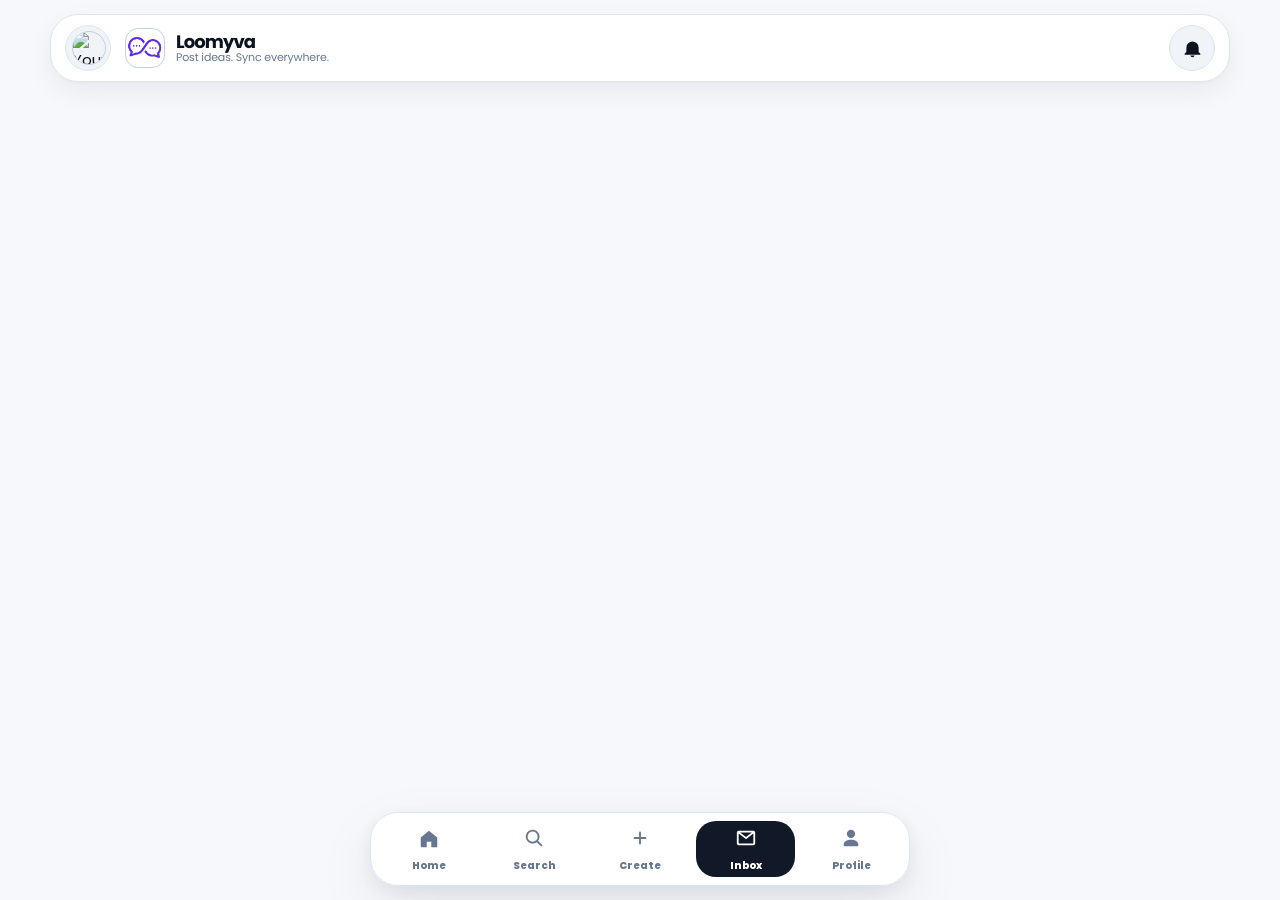
==== chat/index.html @ feaa7f2c "Add files via upload" ====
<!DOCTYPE html>
<html lang="en">
<head>
  <meta charset="UTF-8" />
  <meta name="viewport" content="width=device-width, initial-scale=1.0, viewport-fit=cover" />

  <title>Loomyva Chat</title>
  <!-- Supabase -->
  <script src="https://cdn.jsdelivr.net/npm/@supabase/supabase-js@2"></script>

  <!-- Favicons -->
  <link rel="icon" type="image/png" href="/assets/img/index.png" />
  <link rel="shortcut icon" type="image/png" href="/assets/img/index.png" />
  <link rel="apple-touch-icon" href="/assets/img/index.png" />

  <meta name="theme-color" content="#050816" />
  <meta name="description" content="Loomyva is a premium creator network for posting ideas, discovering builders, messaging people, and growing a social graph." />
  <meta name="application-name" content="Loomyva" />

  <!-- Fonts -->
  <link rel="preconnect" href="https://fonts.googleapis.com" />
  <link rel="preconnect" href="https://fonts.gstatic.com" crossorigin />
  <link
    href="https://fonts.googleapis.com/css2?family=Poppins:wght@400;500;600;700;800;900&display=swap"
    rel="stylesheet"
  />

  <!-- Main CSS -->
  <link rel="stylesheet" href="/assets/css/style.css?v=profile-tabs-bookmarks-20260531" />

  <!-- Load saved theme before page paints -->
  <script>
    (function () {
      const savedTheme = localStorage.getItem("loomyva-theme") || "light";
      document.documentElement.setAttribute("data-theme", savedTheme);
    })();
  </script>
</head>

<body>
  <a class="skip-link" href="#mainContent">Skip to main content</a>
  <div class="bg-orb orb-one"></div>
  <div class="bg-orb orb-two"></div>

  <div class="app-shell">
    <header class="topbar app-topbar">
      <div class="topbar-left">
        <button id="sidebarOpenBtn" class="hamburger-btn" type="button" aria-label="Open menu">
          <img class="topbar-user-avatar" data-user-avatar alt="Your profile" />
          <span></span>
          <span></span>
          <span></span>
        </button>

        <a class="brand compact-brand" href="/" aria-label="Loomyva home">
          <img
            src="/assets/img/index.png"
            alt="Loomyva logo"
            class="brand-logo"
          />

          <div>
            <h1>Loomyva</h1>
            <p><span data-i18n="appSubtitleHome">Post ideas. Sync everywhere.</span></p>
          </div>
        </a>

        <button
          class="topbar-notification-btn"
          type="button"
          data-open-notifications
          aria-label="Open notifications"
        >
          <svg viewBox="0 0 24 24" aria-hidden="true">
            <path d="M12 22a2.5 2.5 0 0 0 2.45-2h-4.9A2.5 2.5 0 0 0 12 22Zm7-6V11a7 7 0 1 0-14 0v5l-2 2v1h18v-1l-2-2Z"></path>
          </svg>

          <span id="notificationsBadge" class="notification-badge hidden">0</span>
        </button>
      </div>
    </header>

    <aside id="appSidebar" class="app-sidebar" aria-hidden="true">
      <div class="sidebar-head">
        <div class="brand sidebar-brand">
          <img
            src="/assets/img/index.png"
            alt="Loomyva logo"
            class="brand-logo"
          />

          <div>
            <h1>Loomyva</h1>
            <p><span data-i18n="creatorMenu">Menu</span></p>
          </div>
        </div>

        <button id="sidebarCloseBtn" class="sidebar-close-btn" type="button" aria-label="Close menu">
          ×
        </button>
      </div>

      <div class="sidebar-auth">
        <form id="emailAuthForm" class="sidebar-email-auth">
          <input
            type="email"
            id="authEmail"
            class="sidebar-auth-input"
            placeholder="Email"
            autocomplete="email"
            required
          />

          <div class="password-field-wrap">
            <input
              type="password"
              id="authPassword"
              class="sidebar-auth-input password-input"
              placeholder="Password"
              autocomplete="current-password"
              required
            />

            <button
              id="togglePasswordBtn"
              class="password-toggle-btn"
              type="button"
              aria-label="Show password"
            >
              <svg viewBox="0 0 24 24" aria-hidden="true">
                <path d="M12 5c5.5 0 9.5 5.1 10.8 6.9a.9.9 0 0 1 0 1.1C21.5 14.9 17.5 20 12 20S2.5 14.9 1.2 13a.9.9 0 0 1 0-1.1C2.5 10.1 6.5 5 12 5Zm0 2C7.9 7 4.7 10.4 3.3 12.5 4.7 14.6 7.9 18 12 18s7.3-3.4 8.7-5.5C19.3 10.4 16.1 7 12 7Zm0 2.2a3.3 3.3 0 1 1 0 6.6 3.3 3.3 0 0 1 0-6.6Zm0 2a1.3 1.3 0 1 0 0 2.6 1.3 1.3 0 0 0 0-2.6Z"></path>
              </svg>
            </button>
          </div>

          <a class="auth-switch-link" href="/create-account/">
            Are you a new user? <strong>Create Account</strong>
          </a>

          <button id="emailLoginBtn" class="btn primary-btn" type="submit">
            Log in
          </button>
        </form>

        <div class="auth-divider">
          <span>or</span>
        </div>

        <button id="googleLoginBtn" class="btn primary-btn" type="button">
          <span data-i18n="loginGoogle">Continue with Google</span>
        </button>

        <div id="userBox" class="sidebar-account-row hidden">
          <img id="userAvatar" class="sidebar-account-avatar" src="" alt="User avatar" />

          <div class="sidebar-account-meta">
            <strong id="userName">User</strong>
            <span id="userEmail">email</span>
          </div>

          <button id="logoutBtn" class="sidebar-logout-btn" type="button" aria-label="Logout">
            <svg viewBox="0 0 24 24" aria-hidden="true">
              <path d="M10 3a1 1 0 0 1 1 1v2a1 1 0 1 1-2 0V5H5v14h4v-1a1 1 0 1 1 2 0v2a1 1 0 0 1-1 1H4a1 1 0 0 1-1-1V4a1 1 0 0 1 1-1h6Zm6.3 5.3a1 1 0 0 1 1.4 0l3 3a1 1 0 0 1 0 1.4l-3 3a1 1 0 1 1-1.4-1.4l1.3-1.3H10a1 1 0 1 1 0-2h7.6l-1.3-1.3a1 1 0 0 1 0-1.4Z"></path>
            </svg>
          </button>
        </div>
      </div>

      <div class="sidebar-theme-box">
        <div class="sidebar-theme-head">
          <span data-i18n="appearance">Appearance</span>
          <small data-i18n="chooseVibe">Choose your vibe</small>
        </div>

        <div class="theme-toggle-group" role="group" aria-label="Choose theme">
          <button id="lightThemeBtn" class="theme-toggle-btn active" type="button" aria-label="Use light mode">
            <svg viewBox="0 0 24 24" aria-hidden="true">
              <path d="M12 18a6 6 0 1 0 0-12 6 6 0 0 0 0 12Zm0 4a1 1 0 0 1-1-1v-1a1 1 0 1 1 2 0v1a1 1 0 0 1-1 1Zm0-18a1 1 0 0 1-1-1V2a1 1 0 1 1 2 0v1a1 1 0 0 1-1 1Zm10 8a1 1 0 0 1-1 1h-1a1 1 0 1 1 0-2h1a1 1 0 0 1 1 1ZM4 12a1 1 0 0 1-1 1H2a1 1 0 1 1 0-2h1a1 1 0 0 1 1 1Zm14.95 6.95a1 1 0 0 1-1.41 0l-.71-.71a1 1 0 0 1 1.41-1.41l.71.71a1 1 0 0 1 0 1.41ZM7.17 7.17a1 1 0 0 1-1.41 0l-.71-.71A1 1 0 0 1 6.46 5.05l.71.71a1 1 0 0 1 0 1.41Zm11.78-2.12a1 1 0 0 1 0 1.41l-.71.71a1 1 0 1 1-1.41-1.41l.71-.71a1 1 0 0 1 1.41 0ZM7.17 16.83a1 1 0 0 1 0 1.41l-.71.71a1 1 0 0 1-1.41-1.41l.71-.71a1 1 0 0 1 1.41 0Z"></path>
            </svg>
            <span data-i18n="light">Light</span>
          </button>

          <button id="darkThemeBtn" class="theme-toggle-btn" type="button" aria-label="Use dark mode">
            <svg viewBox="0 0 24 24" aria-hidden="true">
              <path d="M21 14.7A8.7 8.7 0 0 1 9.3 3a1 1 0 0 0-1.18-1.45A10.7 10.7 0 1 0 22.45 15.88 1 1 0 0 0 21 14.7Z"></path>
            </svg>
            <span data-i18n="dark">Dark</span>
          </button>
        </div>
      </div>

      <div class="sidebar-language-box">
        <div class="sidebar-theme-head">
          <span data-i18n="language">Language</span>
          <small data-i18n="chooseLanguage">Choose app language</small>
        </div>

        <div class="theme-toggle-group language-toggle-group" role="group" aria-label="Choose language">
          <button class="theme-toggle-btn language-toggle-btn" type="button" data-language-option="en">
            <span>EN</span>
            <span data-i18n="english">English</span>
          </button>

          <button class="theme-toggle-btn language-toggle-btn" type="button" data-language-option="el">
            <span>EL</span>
            <span data-i18n="greek">Ελληνικά</span>
          </button>
        </div>
      </div>

      <nav class="sidebar-links">
        <a href="/" data-i18n="navHome">Home</a>
        <a href="/search/" data-i18n="navSearch">Search</a>
        <a href="/profile/" data-i18n="navProfile">Profile</a>
        <a href="/messages/" data-i18n="messages">Messages</a>

        <button class="sidebar-notifications-link" type="button" data-open-notifications>
          <span data-i18n="notifications">Notifications</span>
          <span id="sidebarNotificationsBadge" class="sidebar-notification-badge hidden">0</span>
        </button>

        <button id="sidebarComposeBtn" type="button" data-i18n="createThread">
          Create thread
        </button>

        <div class="sidebar-legal-links" aria-label="Legal links">
          <a class="sidebar-legal-link" href="/terms/" data-i18n="terms">Terms</a>
          <a class="sidebar-legal-link" href="/privacy/" data-i18n="privacy">Privacy</a>
        </div>
      </nav>
    </aside>

    <div id="sidebarBackdrop" class="sidebar-backdrop"></div>

    <main id="mainContent" class="chat-page-main">
      <section id="chatSignInCard" class="glass-card chat-signin-card hidden">
        <h2 data-i18n="chatSignInTitle">Sign in to chat</h2>
        <p data-i18n="chatSignInText">Sign in to use real-time chat.</p>
        <button class="btn primary-btn" type="button" data-open-chat-login data-i18n="signIn">Sign in</button>
      </section>

      <p id="chatStatus" class="status-msg hidden"></p>

      <section id="chatApp" class="chat-app-shell chat-direct-shell hidden">
        <section class="chat-window glass-card chat-focus-window chat-direct-window">
          <header id="chatActiveHeader" class="chat-active-header chat-direct-header"></header>
          <div id="chatMessages" class="chat-messages chat-direct-messages"></div>
          <form id="chatMessageForm" class="chat-message-form chat-direct-form">
            <input id="chatMessageInput" type="text" placeholder="Write a message..." data-i18n-placeholder="chatMessagePlaceholder" maxlength="1000" autocomplete="off" />
            <button class="btn primary-btn" type="submit" data-i18n="send">Send</button>
          </form>
        </section>
      </section>
    </main>
  </div>

  <!-- Messages page globals -->
  <script>
    var threads = [];
    var profiles = [];
  </script>

  <!-- App Scripts -->
  <script src="/assets/js/config.js?v=polish-20260531"></script>
  <script src="/assets/js/language.js?v=polish-20260531"></script>
  <script src="/assets/js/ui.js?v=session-sidebar-fix-20260531"></script>
  <script src="/assets/js/auth.js?v=session-sidebar-fix-20260531"></script>
  <script src="/assets/js/notifications.js?v=polish-20260531"></script>
  <script src="/assets/js/chat.js?v=polish-20260531"></script>
  <script>
    async function bootMessagesPage() {
      if (typeof mountSharedUI === "function") {
        mountSharedUI({ includeModal: false });
      }

      if (typeof setBottomNavActive === "function") {
        setBottomNavActive("inbox");
      }

      if (typeof setupAuthButtons === "function") {
        setupAuthButtons();
      }

      if (typeof bootChat === "function") {
        await bootChat();
      }

      if (typeof initNotificationsSystem === "function") {
        await initNotificationsSystem();
      }
    }

    bootMessagesPage();
  </script>

  <!-- iOS Safari/PWA cleanup: remove old service worker registrations -->
  <script>
    (function () {
      if ("serviceWorker" in navigator) {
        window.addEventListener("load", function () {
          navigator.serviceWorker.getRegistrations()
            .then(function (registrations) {
              return Promise.all(registrations.map(function (registration) {
                return registration.unregister();
              }));
            })
            .then(function () {
              if (window.caches && caches.keys) {
                return caches.keys().then(function (keys) {
                  return Promise.all(keys.map(function (key) { return caches.delete(key); }));
                });
              }
            })
            .catch(function () {});
        });
      }
    })();
  </script>
</body>
</html>
---- assets/css/style.css ----
/*
  Loomyva — Premium Design System v2.0
  Single consolidated stylesheet. No competing override blocks.
  All original classes/IDs preserved. Supabase logic untouched.
  Author: Polish Pass 2026-05-31
*/

/* =========================================================
   01. Design Tokens — single source of truth
   ========================================================= */
:root {
  color-scheme: light;

  /* Palette */
  --bg:            #f6f8fc;
  --bg-soft:       #ffffff;
  --bg-elevated:   rgba(255,255,255,0.96);
  --surface:       #ffffff;
  --surface-solid: #ffffff;
  --surface-muted: #f0f4f9;
  --surface-hover: #e8eef8;
  --surface-active:#dce8f6;
  --text:          #0b1220;
  --text-soft:     #253044;
  --muted:         #66778f;
  --muted-2:       #96a5b8;
  --line:          #dce4ef;
  --line-strong:   #c4cfde;

  /* Brand */
  --brand:         #111827;
  --brand-2:       #2563eb;
  --accent:        #2563eb;
  --good:          #16a34a;
  --danger:        #dc2626;
  --warning:       #d97706;

  /* Shadows */
  --shadow-sm: 0 1px 3px rgba(15,23,42,.04), 0 10px 28px rgba(15,23,42,.06);
  --shadow-md: 0 6px 20px rgba(15,23,42,.07), 0 22px 60px rgba(15,23,42,.08);
  --shadow-lg: 0 20px 56px rgba(15,23,42,.16);

  /* Radii */
  --radius-xs:   8px;
  --radius-sm:   12px;
  --radius-md:   16px;
  --radius-lg:   22px;
  --radius-xl:   30px;
  --radius-pill: 999px;

  /* Spacing */
  --space-1:  4px;
  --space-2:  8px;
  --space-3: 12px;
  --space-4: 18px;
  --space-5: 24px;
  --space-6: 32px;
  --space-8: 40px;

  /* Layout */
  --topbar-h:      68px;
  --bottom-nav-h:  74px;
  --content-w:    1180px;
  --feed-w:        680px;
  --page-gap:      26px;
  --card-pad:      24px;

  /* Motion */
  --fast: 150ms ease;
  --med:  240ms ease;

  /* Font */
  --font: Poppins, ui-sans-serif, system-ui, -apple-system, BlinkMacSystemFont, 'Segoe UI', sans-serif;
}

/* Dark theme */
html[data-theme="dark"],
body.dark-theme,
body.theme-dark {
  color-scheme: dark;
  --bg:            #070a14;
  --bg-soft:       #0c1120;
  --bg-elevated:   rgba(14,22,38,0.97);
  --surface:       #0e1626;
  --surface-solid: #111c32;
  --surface-muted: #141f34;
  --surface-hover: #192640;
  --surface-active:#1e2e4e;
  --text:          #f4f8ff;
  --text-soft:     #dce8f8;
  --muted:         #96aac4;
  --muted-2:       #6a7e96;
  --line:          rgba(220,232,255,.11);
  --line-strong:   rgba(220,232,255,.20);
  --brand:         #f4f8ff;
  --brand-2:       #60a5fa;
  --accent:        #93c5fd;
  --shadow-sm: 0 1px 0 rgba(255,255,255,.02) inset, 0 14px 36px rgba(0,0,0,.24);
  --shadow-md: 0 1px 0 rgba(255,255,255,.03) inset, 0 28px 72px rgba(0,0,0,.36);
  --shadow-lg: 0 1px 0 rgba(255,255,255,.04) inset, 0 44px 110px rgba(0,0,0,.52);
}

/* =========================================================
   02. Reset + base
   ========================================================= */
*, *::before, *::after { box-sizing: border-box; }
html { width: 100%; min-height: 100%; scroll-behavior: smooth; overflow-x: hidden; background: var(--bg); }
body {
  width: 100%; min-height: 100vh; margin: 0; overflow-x: hidden;
  font-family: var(--font); font-size: 15px; line-height: 1.55;
  color: var(--text); background: var(--bg);
  -webkit-font-smoothing: antialiased; text-rendering: geometricPrecision;
  letter-spacing: -.01em;
}
body::before {
  content: ''; position: fixed; inset: 0; z-index: -2; pointer-events: none;
  background: linear-gradient(180deg, var(--bg) 0%, var(--bg) 55%, var(--surface-muted) 100%);
}
a { color: inherit; text-decoration: none; }
button, input, textarea, select { font: inherit; color: inherit; }
button { border: 0; background: none; cursor: pointer; }
button:disabled { cursor: not-allowed; opacity: .55; }
img, svg, video { max-width: 100%; display: block; }
svg { fill: currentColor; }
p, h1, h2, h3, h4 { margin: 0; }
ul, ol { margin: 0; padding: 0; }
.hidden, [hidden] { display: none !important; }
.body-locked, .modal-open { overflow: hidden; }
::selection { background: rgba(37,99,235,.15); color: var(--text); }
:focus-visible { outline: 3px solid rgba(37,99,235,.35); outline-offset: 3px; }

.skip-link {
  position: fixed; top: 10px; left: 10px; z-index: 10000;
  transform: translateY(-140%); padding: 10px 16px; border-radius: var(--radius-pill);
  background: var(--text); color: var(--bg-soft); font-weight: 700;
}
.skip-link:focus { transform: translateY(0); }

/* =========================================================
   03. Layout shells
   ========================================================= */
.app-shell {
  width: 100%;
  max-width: 1320px;
  margin: 0 auto;
  padding: 0 clamp(16px, 2.8vw, 36px) calc(var(--bottom-nav-h) + 40px);
}

/* All page grids */
.main-grid,
.search-page-grid,
.messages-page-grid,
.profile-exact-page,
.notifications-page-main,
.chat-page-main,
.legal-page-shell,
.app-legal-page-shell {
  width: min(100%, var(--content-w));
  margin-inline: auto;
  padding-top: calc(var(--topbar-h) + 32px);
}

/* Home: two-column feed + rail layout */
.home-product-grid {
  width: min(100%, 1120px);
  margin-inline: auto;
  display: grid;
  grid-template-columns: minmax(0, var(--feed-w)) minmax(260px, 320px);
  grid-template-areas: "command rail" "feed rail";
  gap: var(--page-gap);
  align-items: start;
}
.home-command-card { grid-area: command; }
.home-rail-panel   { grid-area: rail; position: sticky; top: calc(var(--topbar-h) + 32px); }
.home-feed-panel   { grid-area: feed; }

.left-panel { display: grid; gap: 18px; }
.feed-panel { padding: var(--card-pad); display: grid; gap: 20px; }

/* Profile */
.profile-exact-page { width: min(100%, 860px); display: grid; gap: var(--page-gap); }

/* =========================================================
   04. Glass surface / card base
   ========================================================= */
.glass-card,
.feed-panel,
.public-profile-card,
.profile-cover-card,
.profile-editor-card,
.profile-posts-surface,
.search-page-card,
.user-search-card,
.latest-chats-panel,
.chat-sidebar,
.chat-window,
.notifications-page-card,
.legal-page-card,
.auth-page-card,
.page-hero,
.search-page-hero,
.messages-page-hero,
.notifications-page-hero {
  background: var(--surface);
  border: 1px solid var(--line);
  border-radius: var(--radius-xl);
  box-shadow: var(--shadow-sm);
}
.glass-card { padding: var(--card-pad); }

/* =========================================================
   05. Typography + utilities
   ========================================================= */
.eyebrow {
  display: inline-flex; align-items: center; gap: 7px; width: max-content;
  color: var(--brand-2); font-size: 11px; font-weight: 800; letter-spacing: .10em;
  text-transform: uppercase;
}
.eyebrow::before {
  content: ''; width: 6px; height: 6px; border-radius: 50%;
  background: currentColor; box-shadow: 0 0 0 3px rgba(37,99,235,.12);
}
h1 { font-size: clamp(28px, 5vw, 52px); line-height: 1.03; letter-spacing: -.05em; }
h2 { font-size: clamp(22px, 3.5vw, 34px); line-height: 1.1; letter-spacing: -.04em; }
h3 { font-size: clamp(18px, 2.5vw, 24px); line-height: 1.2; letter-spacing: -.02em; }
.muted, .status-msg, .empty-state { color: var(--muted); }
.status-msg {
  padding: 12px 16px; border: 1px solid var(--line); border-radius: var(--radius-md);
  background: var(--surface-solid); font-weight: 700; box-shadow: var(--shadow-sm);
}
.status-msg.error, .error { color: var(--danger); }
.loading, .chat-loading,
.followers-modal-state, .following-modal-state, .profile-user-modal-state {
  color: var(--muted); font-weight: 700; padding: var(--space-5); text-align: center;
}
.empty-state,
.chat-empty-state, .chat-empty-mini, .latest-chat-empty,
.notifications-empty, .followers-modal-empty, .following-modal-empty,
.profile-user-modal-empty, .blocked-users-empty {
  display: grid; place-items: center; text-align: center;
  min-height: 100px; padding: var(--space-5);
  color: var(--muted); background: var(--surface-muted);
  border: 1px dashed var(--line-strong); border-radius: var(--radius-md); font-weight: 700;
}
.chat-empty-mini { min-height: 64px; padding: var(--space-3); font-size: 13px; }

/* =========================================================
   06. Buttons, forms, inputs
   ========================================================= */
/* Base button style shared across interactive elements */
.btn, .pill, .mini-action, .social-action-btn, .theme-toggle-btn,
.sidebar-links a, .sidebar-links button,
.profile-exact-tabs button,
.user-search-follow, .followers-follow-btn, .following-unfollow-btn,
.blocked-user-unblock-btn, .moderation-menu-action, .profile-options-action {
  min-height: 40px;
  display: inline-flex; align-items: center; justify-content: center; gap: 8px;
  border-radius: var(--radius-pill); border: 1px solid var(--line); padding: 9px 16px;
  font-weight: 800; font-size: 13px; letter-spacing: -.01em;
  transition: transform var(--fast), background var(--fast),
              border-color var(--fast), box-shadow var(--fast), color var(--fast);
  cursor: pointer;
}
.btn:hover, .pill:hover, .mini-action:hover, .social-action-btn:hover,
.theme-toggle-btn:hover, .sidebar-links a:hover, .sidebar-links button:hover,
.profile-exact-tabs button:hover, .user-search-follow:hover {
  transform: translateY(-1px);
  background: var(--surface-hover);
  border-color: var(--line-strong);
}

/* Primary */
.primary-btn, .btn.primary-btn {
  background: var(--brand); color: var(--bg-soft); border-color: var(--brand);
  box-shadow: 0 8px 22px rgba(11,18,32,.18);
}
.primary-btn:hover { background: var(--text); box-shadow: var(--shadow-sm); transform: translateY(-1px); }
html[data-theme="dark"] .primary-btn,
html[data-theme="dark"] .btn.primary-btn { box-shadow: none; }

/* Ghost / pill / action */
.ghost-btn, .pill, .mini-action, .social-action-btn {
  background: var(--surface-solid); color: var(--text-soft);
}

/* Active pill */
.pill.active, .theme-toggle-btn.active,
.profile-exact-tabs button.active,
.chat-conversation-btn.active, .latest-chat-card.active {
  background: var(--brand); color: var(--bg-soft); border-color: var(--brand);
}

/* Danger */
.danger-btn, .delete-action, .profile-delete-btn {
  color: #fff; background: var(--danger); border-color: transparent;
}

/* Inputs */
.input-field, .bio-field, .sidebar-auth-input, .modal-textarea,
.comment-textarea, .search-chat-input, .chat-search-box input,
#chatMessageInput, .moderation-reason-input {
  width: 100%; min-width: 0;
  border: 1px solid var(--line-strong); border-radius: var(--radius-md);
  background: var(--surface-muted); color: var(--text);
  padding: 13px 16px; outline: 0; min-height: 50px;
  transition: border-color var(--fast), box-shadow var(--fast);
}
.input-field:focus, .bio-field:focus, .sidebar-auth-input:focus,
.modal-textarea:focus, .comment-textarea:focus, .search-chat-input:focus,
.chat-search-box input:focus, #chatMessageInput:focus,
.moderation-reason-input:focus {
  border-color: var(--brand-2); box-shadow: 0 0 0 3px rgba(37,99,235,.12);
}
.bio-field { min-height: 96px; resize: vertical; }
.comment-textarea { min-height: 72px; resize: vertical; }
.modal-textarea { min-height: 88px; resize: vertical; }
.password-field-wrap { position: relative; }
.password-input { padding-right: 48px; }
.password-toggle-btn {
  position: absolute; right: 10px; top: 50%; transform: translateY(-50%);
  width: 34px; height: 34px; border-radius: 50%; color: var(--muted);
}
.password-toggle-btn svg { width: 18px; height: 18px; }
.label-small { font-size: 12px; font-weight: 700; color: var(--muted); margin-bottom: 6px; }
.field-group { display: grid; gap: 6px; }

/* =========================================================
   07. Top bar
   ========================================================= */
.topbar, .app-topbar {
  position: fixed;
  top: 14px;
  left: 50%;
  transform: translateX(-50%);
  width: min(calc(100% - 32px), var(--content-w));
  min-height: var(--topbar-h);
  z-index: 50;
  padding: 10px 14px;
  border-radius: 28px;
  background: color-mix(in srgb, var(--surface) 94%, transparent);
  border: 1px solid var(--line);
  box-shadow: var(--shadow-sm);
  backdrop-filter: blur(20px);
  -webkit-backdrop-filter: blur(20px);
}
.topbar-left {
  width: 100%; display: flex; align-items: center;
  justify-content: space-between; gap: 14px;
}
.topbar-nav { display: none !important; } /* Nav lives in bottom bar or sidebar */
.brand, .compact-brand {
  display: inline-flex; align-items: center; gap: 11px;
  flex: 1; min-width: 0;
}
.brand h1 { font-size: 18px; letter-spacing: -.05em; line-height: 1.1; }
.brand p  { font-size: 11px; color: var(--muted); line-height: 1; }
.brand-logo {
  width: 40px; height: 40px; border-radius: 13px; flex: 0 0 auto;
  border: 1px solid var(--line-strong);
}
.hamburger-btn, .topbar-notification-btn {
  flex: 0 0 46px; width: 46px; height: 46px;
  border-radius: 50%; border: 1px solid var(--line);
  background: var(--surface-muted); color: var(--text);
  display: grid; place-items: center;
}
.hamburger-btn span { display: none; } /* Hide hamburger lines — avatar shown instead */
.topbar-user-avatar {
  width: 34px; height: 34px; border-radius: 50%; display: block;
  border: 1.5px solid var(--line-strong); object-fit: cover; background: var(--surface-muted);
}
.topbar-notification-btn svg { width: 21px; height: 21px; }
.notification-badge, .sidebar-notification-badge, .bottom-nav-badge {
  min-width: 18px; height: 18px; padding: 0 5px; border-radius: var(--radius-pill);
  background: var(--danger); color: #fff;
  font-size: 10px; font-weight: 900; line-height: 18px; text-align: center;
  position: absolute;
}

/* =========================================================
   08. Bottom navigation
   ========================================================= */
.bottom-nav {
  position: fixed;
  left: 50%;
  bottom: calc(14px + env(safe-area-inset-bottom));
  transform: translateX(-50%);
  width: min(540px, calc(100vw - 28px));
  min-height: var(--bottom-nav-h);
  padding: 8px;
  display: grid;
  grid-template-columns: repeat(5, 1fr);
  gap: 6px;
  border-radius: 28px;
  background: color-mix(in srgb, var(--surface) 95%, transparent);
  border: 1px solid var(--line);
  box-shadow: var(--shadow-md);
  backdrop-filter: blur(20px);
  -webkit-backdrop-filter: blur(20px);
  z-index: 60;
}
.bottom-nav-btn {
  position: relative;
  height: 56px; border-radius: 20px;
  display: grid; place-items: center; gap: 2px;
  color: var(--muted);
  background: transparent; border: 0;
  transition: background var(--fast), color var(--fast), transform var(--fast);
}
.bottom-nav-btn svg { width: 22px; height: 22px; }
.bottom-nav-btn .bottom-nav-label,
.bottom-nav-btn > span:not(.bottom-nav-badge) {
  font-size: 10px; font-weight: 800; line-height: 1;
}
.bottom-nav-btn.active { background: var(--brand); color: var(--bg-soft); }
.bottom-nav-btn:hover:not(.active) { background: var(--surface-hover); color: var(--text); transform: translateY(-1px); }
.bottom-nav-badge { position: absolute; top: 6px; right: 12px; }

/* =========================================================
   09. Sidebar drawer
   ========================================================= */
.app-sidebar {
  position: fixed; inset-block: 0; left: 0; z-index: 200;
  width: min(400px, calc(100vw - 24px));
  padding: 22px 18px;
  display: grid; grid-template-rows: auto auto auto auto auto 1fr; gap: 18px;
  background: var(--surface); border-right: 1px solid var(--line);
  box-shadow: var(--shadow-lg);
  overflow-y: auto; overscroll-behavior: contain;
  transform: translateX(-110%);
  transition: transform var(--med);
  border-radius: 0 28px 28px 0;
}
.app-sidebar.open,
.app-sidebar.active { transform: translateX(0); }
html[dir="rtl"] .app-sidebar { left: auto; right: 0; transform: translateX(110%); border-radius: 28px 0 0 28px; }
html[dir="rtl"] .app-sidebar.open,
.app-sidebar.active { transform: translateX(0); }
.sidebar-backdrop {
  position: fixed; inset: 0; z-index: 190;
  background: rgba(11,18,32,.52); backdrop-filter: blur(8px);
  display: none;
}
.sidebar-backdrop.active { display: block; }
.sidebar-head {
  display: flex; align-items: center; justify-content: space-between; gap: 14px;
}
.sidebar-close-btn {
  width: 40px; height: 40px; border-radius: 50%; font-size: 22px;
  color: var(--muted); background: var(--surface-muted); border: 1px solid var(--line);
  display: grid; place-items: center;
}
.sidebar-brand { flex: 1; gap: 10px; }
.sidebar-auth { display: grid; gap: 12px; }
.sidebar-email-auth { display: grid; gap: 10px; }
.auth-divider { display: flex; align-items: center; gap: 10px; color: var(--muted); font-size: 12px; }
.auth-divider::before, .auth-divider::after { content: ''; flex: 1; height: 1px; background: var(--line); }
.auth-switch-link { font-size: 13px; color: var(--muted); }
.auth-switch-link strong { color: var(--text); }
.sidebar-account-row {
  display: flex; align-items: center; gap: 12px;
  padding: 14px; border-radius: var(--radius-lg);
  background: var(--surface-muted); border: 1px solid var(--line);
}
.sidebar-account-avatar { width: 44px; height: 44px; border-radius: 50%; object-fit: cover; flex: 0 0 auto; }
.sidebar-account-meta { min-width: 0; flex: 1; }
.sidebar-account-meta strong { display: block; overflow: hidden; text-overflow: ellipsis; white-space: nowrap; }
.sidebar-account-meta span { color: var(--muted); font-size: 12px; overflow: hidden; text-overflow: ellipsis; white-space: nowrap; display: block; }
.sidebar-logout-btn { width: 38px; height: 38px; border-radius: 50%; background: var(--surface-hover); color: var(--muted); border: 1px solid var(--line); display: grid; place-items: center; }
.sidebar-logout-btn svg { width: 18px; height: 18px; }
.sidebar-theme-box, .sidebar-language-box { display: grid; gap: 10px; }
.sidebar-theme-head { display: grid; gap: 2px; }
.sidebar-theme-head span { font-weight: 800; }
.sidebar-theme-head small { color: var(--muted); font-size: 12px; }
.theme-toggle-group, .language-toggle-group { display: flex; gap: 6px; }
.theme-toggle-btn { flex: 1; min-height: 40px; padding: 8px 10px; font-size: 12px; border-radius: var(--radius-md); }
.sidebar-links { display: grid; gap: 6px; }
.sidebar-links a, .sidebar-links button {
  justify-content: flex-start; background: var(--surface-muted);
  border-radius: var(--radius-md); min-height: 44px; padding: 10px 14px;
}
.sidebar-notifications-link { position: relative; }
.sidebar-notification-badge { position: static; display: inline-flex; align-items: center; justify-content: center; min-width: 20px; height: 20px; padding: 0 5px; border-radius: var(--radius-pill); background: var(--danger); color: #fff; font-size: 11px; font-weight: 900; }
.sidebar-legal-links { display: flex; gap: 12px; padding-top: 6px; }
.sidebar-legal-link { color: var(--muted); font-size: 12px; font-weight: 700; }
.sidebar-legal-link:hover { color: var(--text); }

/* =========================================================
   10. Home / Feed
   ========================================================= */
.home-command-card {
  padding: clamp(22px, 4vw, 36px);
  display: grid; gap: 20px;
}
.home-command-copy { display: grid; gap: 10px; }
.home-command-copy h1 { font-size: clamp(32px, 5.5vw, 58px); line-height: .97; letter-spacing: -.07em; }
.home-command-copy p { font-size: 15.5px; line-height: 1.75; color: var(--muted); }
.home-command-stats {
  display: grid; grid-template-columns: repeat(3, minmax(0, 1fr)); gap: 12px;
  padding: 14px; border: 1px solid var(--line); border-radius: var(--radius-lg);
  background: var(--surface-muted);
}
.home-command-stats div {
  padding: 14px 10px; border-radius: var(--radius-md);
  background: var(--surface-solid); border: 1px solid var(--line);
  display: grid; gap: 2px; text-align: center;
}
.home-command-stats strong { font-size: clamp(20px, 3.5vw, 30px); letter-spacing: -.04em; line-height: 1; }
.home-command-stats span { color: var(--muted-2); font-size: 11px; font-weight: 700; }

.intro-card, .stats-card, .roadmap-card { display: grid; gap: 12px; }
.intro-card h2 { max-width: 12ch; }
.intro-card p { color: var(--muted); }

.feed-top {
  display: flex; justify-content: space-between; align-items: flex-start; gap: 14px;
  flex-wrap: wrap; padding: 0 2px 4px;
}
.feed-top h2 { font-size: clamp(22px, 3.5vw, 28px); letter-spacing: -.04em; }
.filter-pills {
  display: flex; gap: 6px; overflow-x: auto; padding: 6px;
  background: var(--surface-muted); border: 1px solid var(--line); border-radius: var(--radius-pill);
  scrollbar-width: none; flex-shrink: 0;
}
.filter-pills::-webkit-scrollbar { display: none; }
.filter-pills .pill {
  flex: 0 0 auto; min-height: 36px; padding: 0 16px;
  border: 0; background: transparent; color: var(--muted);
}
.filter-pills .pill.active {
  background: var(--surface); color: var(--text);
  border: 1px solid var(--line); box-shadow: var(--shadow-sm);
}
.threads-list { display: grid; gap: 18px; min-width: 0; }

/* =========================================================
   11. Thread cards (posts)
   ========================================================= */
.thread-card,
.comment-card,
.comment-original-thread,
.profile-user-modal-post-card {
  padding: clamp(18px, 3vw, 26px);
  border: 1px solid var(--line);
  border-radius: var(--radius-xl);
  background: var(--surface-solid);
  box-shadow: none;
  min-width: 0;
  display: grid;
  gap: 16px;
  transition: transform var(--fast), border-color var(--fast), box-shadow var(--fast);
}
.thread-card:hover { transform: translateY(-1px); border-color: var(--line-strong); box-shadow: var(--shadow-sm); }

/* Thread top: avatar + name + follow button */
.thread-top {
  display: flex; align-items: center; justify-content: space-between; gap: 14px;
}
.thread-user {
  min-width: 0; flex: 1 1 auto;
  display: inline-flex; align-items: center; gap: 13px; text-align: left;
}
.thread-user img {
  width: 48px; height: 48px; border-radius: 50%; flex: 0 0 auto;
  object-fit: cover; background: var(--surface-muted); border: 1.5px solid var(--line);
}
.thread-user > div { min-width: 0; max-width: min(480px, 64vw); }
.thread-user strong {
  display: block; font-size: 15px; line-height: 1.25; color: var(--text);
  white-space: nowrap; overflow: hidden; text-overflow: ellipsis;
}
.thread-user span {
  display: block; font-size: 12px; color: var(--muted); line-height: 1.3;
  white-space: nowrap; overflow: hidden; text-overflow: ellipsis;
}

/* Content */
.thread-content, .profile-user-modal-post-text {
  font-size: 15.5px; line-height: 1.78; color: var(--text-soft);
  white-space: pre-wrap; overflow-wrap: anywhere;
  margin: 0;
}
.thread-image-wrap, .profile-thread-image-wrap, .profile-user-modal-post-image-wrap {
  border-radius: var(--radius-lg); overflow: hidden;
  border: 1px solid var(--line); background: var(--surface-muted);
}
.thread-image, .profile-thread-image { width: 100%; max-height: 580px; object-fit: cover; display: block; }

/* Actions row: like + comment + follow + delete */
.thread-actions, .profile-thread-actions {
  display: flex; align-items: center; justify-content: space-between; gap: 14px;
  padding-top: 16px; border-top: 1px solid var(--line);
  flex-wrap: wrap;
}
.social-actions {
  display: flex; align-items: center; gap: 10px;
  flex: 1 1 auto; min-width: 0; flex-wrap: wrap;
}
.thread-secondary-actions {
  display: flex; align-items: center; justify-content: flex-end; gap: 10px; flex: 0 0 auto;
}

/* Social action buttons (like, comment) — large, impossible to miss */
.social-action-btn,
.like-action,
.reply-action {
  display: inline-flex !important; align-items: center !important; justify-content: center !important;
  gap: 7px !important; min-height: 44px !important; min-width: 44px !important;
  padding: 0 16px !important; border-radius: var(--radius-pill) !important;
  border: 1px solid var(--line-strong) !important;
  background: var(--surface-muted) !important; color: var(--text-soft) !important;
  font-weight: 800 !important; font-size: 13px !important;
  opacity: 1 !important; visibility: visible !important;
  transition: transform var(--fast), background var(--fast), color var(--fast), border-color var(--fast) !important;
}
.social-action-btn:hover,
.like-action:hover,
.reply-action:hover {
  background: var(--surface-hover) !important; color: var(--text) !important;
  border-color: var(--line-strong) !important; transform: translateY(-1px) !important;
}
.social-action-btn svg,
.like-action svg,
.reply-action svg {
  display: block !important; width: 19px !important; height: 19px !important;
  min-width: 19px !important; flex: 0 0 auto !important;
  fill: currentColor !important; opacity: 1 !important;
}
.social-action-btn .action-count { font-size: 13px !important; font-weight: 800 !important; }
.social-action-btn .action-label { font-size: 13px !important; }

/* Liked state */
.like-action.liked, .social-action-btn.liked {
  background: #fef2f2 !important; color: var(--danger) !important;
  border-color: #fecaca !important;
}
html[data-theme="dark"] .like-action.liked,
html[data-theme="dark"] .social-action-btn.liked {
  background: rgba(220,38,38,.15) !important; color: #fca5a5 !important;
  border-color: rgba(252,165,165,.2) !important;
}

/* Feed follow / mini actions */
.mini-action, .feed-follow-btn {
  min-height: 38px; padding: 0 14px; border-radius: var(--radius-pill);
  border: 1px solid var(--line-strong); background: var(--surface-muted);
  color: var(--text-soft); font-weight: 800; font-size: 12px;
  display: inline-flex; align-items: center; gap: 6px;
}
.feed-follow-btn.following { background: var(--surface-muted); color: var(--muted); }
.thread-more-btn, .profile-more-btn {
  width: 36px; height: 36px; border-radius: 50%; color: var(--muted);
  background: var(--surface-muted); border: 1px solid var(--line);
  display: grid; place-items: center;
}
.more-dots-icon { width: 18px; height: 18px; }

/* Public profile quick-view in feed */
.public-profile-card { padding: var(--card-pad); display: grid; gap: 14px; }
.public-profile-head, .public-profile-main { display: flex; align-items: center; gap: 14px; min-width: 0; }
.public-profile-head { justify-content: space-between; }
.public-profile-main div { min-width: 0; }
.public-profile-main h3, .public-profile-main p { overflow: hidden; text-overflow: ellipsis; white-space: nowrap; }
.public-profile-main p, .public-profile-bio { color: var(--muted); }
.public-profile-stats { display: flex; gap: 8px; flex-wrap: wrap; }
.public-profile-stat {
  padding: 10px 13px; border-radius: var(--radius-pill);
  background: var(--surface-muted); border: 1px solid var(--line);
  font-size: 12px; font-weight: 800; color: var(--text-soft);
}
#publicProfileAvatar { width: 60px; height: 60px; border-radius: 50%; object-fit: cover; border: 2px solid var(--line-strong); }

/* =========================================================
   12. Search page
   ========================================================= */
.search-page-grid { display: grid; gap: var(--page-gap); }
.search-page-card, .user-search-card { padding: var(--card-pad); display: grid; gap: 18px; }
.user-search-head { display: flex; justify-content: space-between; gap: 14px; align-items: flex-start; flex-wrap: wrap; }
.user-search-box { position: relative; display: flex; align-items: center; gap: 10px; }
.user-search-box input { flex: 1; }
.user-search-clear { flex: 0 0 auto; height: 44px; padding: 0 14px; border-radius: var(--radius-pill); background: var(--surface-muted); color: var(--muted); font-weight: 800; font-size: 13px; border: 1px solid var(--line); }
.user-search-results { display: grid; gap: 14px; }

/* Search result card: spacious, premium */
.user-search-result, .followers-person-card, .following-person-card, .blocked-user-row {
  display: flex; align-items: center; gap: 16px;
  padding: 18px 20px; border-radius: var(--radius-lg);
  border: 1px solid var(--line); background: var(--surface-solid);
  min-width: 0; transition: transform var(--fast), border-color var(--fast), box-shadow var(--fast);
}
.user-search-result:hover, .followers-person-card:hover,
.following-person-card:hover { transform: translateY(-1px); border-color: var(--line-strong); box-shadow: var(--shadow-sm); }
.user-search-result img,
.followers-profile-open-area img,
.following-profile-open-area img { width: 56px; height: 56px; border-radius: 50%; object-fit: cover; flex: 0 0 auto; border: 1.5px solid var(--line); }
.user-search-main, .followers-profile-open-area, .following-profile-open-area, .blocked-user-info {
  display: flex; align-items: center; gap: 12px; min-width: 0; text-align: left; flex: 1;
}
.user-search-copy, .user-search-main div, .followers-person-info, .following-person-info { min-width: 0; flex: 1; }
.user-search-copy strong, .user-search-main strong,
.followers-person-info strong, .following-person-info strong {
  display: block; font-size: 15px; font-weight: 800;
  overflow: hidden; text-overflow: ellipsis; white-space: nowrap;
}
.user-search-copy small, .user-search-copy span,
.user-search-main span, .user-search-you,
.followers-person-info span, .following-person-info span { color: var(--muted); font-size: 12px; overflow: hidden; text-overflow: ellipsis; white-space: nowrap; display: block; }
.user-search-actions { display: flex; gap: 10px; flex: 0 0 auto; flex-wrap: wrap; }

/* Search/follow buttons */
.user-search-follow, .search-message-btn, .profile-message-btn,
.followers-follow-btn, .following-unfollow-btn {
  min-height: 42px; padding: 0 18px; border-radius: var(--radius-pill);
  border: 1px solid var(--line-strong); background: var(--surface-muted);
  color: var(--text-soft); font-weight: 800; font-size: 13px;
  display: inline-flex; align-items: center; gap: 8px;
  transition: transform var(--fast), background var(--fast), color var(--fast);
}
.user-search-follow:not(.following),
.followers-follow-btn:not(.following) {
  background: var(--brand); color: var(--bg-soft); border-color: var(--brand);
}
.user-search-follow:hover, .search-message-btn:hover, .profile-message-btn:hover,
.followers-follow-btn:hover, .following-unfollow-btn:hover {
  transform: translateY(-1px); border-color: var(--line-strong);
  background: var(--surface-hover); color: var(--text);
}
.user-search-follow:not(.following):hover,
.followers-follow-btn:not(.following):hover { background: var(--text); color: var(--bg-soft); }
.search-message-btn svg, .profile-message-btn svg { width: 18px; height: 18px; }

/* Search chat modal (quick DM from search) */
.search-chat-modal {
  position: fixed; inset: 50% auto auto 50%; transform: translate(-50%, -50%); z-index: 100;
  width: min(540px, calc(100vw - 24px)); max-height: min(740px, calc(100vh - 24px));
  display: none; grid-template-rows: auto 1fr auto;
  background: var(--surface); border: 1px solid var(--line);
  border-radius: var(--radius-xl); box-shadow: var(--shadow-lg); overflow: hidden;
}
.search-chat-modal.active { display: grid; }
.search-chat-modal-header { padding: var(--card-pad); border-bottom: 1px solid var(--line); display: flex; align-items: center; justify-content: space-between; gap: 14px; }
.search-chat-modal-header-info { min-width: 0; display: flex; align-items: center; gap: 12px; }
.search-chat-messages { overflow-y: auto; padding: 18px; display: grid; align-content: end; gap: 10px; background: var(--surface-muted); }
.search-chat-form { display: flex; gap: 10px; padding: 14px; border-top: 1px solid var(--line); background: var(--surface); }
.search-chat-send-btn { min-width: 46px; height: 46px; border-radius: 50%; background: var(--brand); color: var(--bg-soft); display: grid; place-items: center; }
.search-chat-input { flex: 1; }
.search-chat-overlay { position: fixed; inset: 0; z-index: 95; background: rgba(11,18,32,.52); backdrop-filter: blur(8px); display: none; }
.search-chat-overlay.active { display: block; }

/* Page hero banners */
.page-hero, .search-page-hero, .messages-page-hero, .notifications-page-hero {
  padding: clamp(22px, 4vw, 36px); display: grid; gap: 10px; margin-bottom: 2px;
}
.page-hero h1, .search-page-hero h1, .messages-page-hero h1, .notifications-page-hero h1 {
  font-size: clamp(30px, 5.5vw, 54px); line-height: 1.01; letter-spacing: -.06em;
}
.page-hero p, .search-page-hero p, .messages-page-hero p, .notifications-page-hero p { color: var(--muted); }

/* Discovery layout chips */
.search-command-chip {
  display: inline-flex; align-items: center; gap: 8px; padding: 8px 14px;
  border-radius: var(--radius-pill); border: 1px solid var(--line);
  background: var(--surface-muted); color: var(--muted); font-size: 13px; font-weight: 700;
}

/* =========================================================
   13. Messages page (inbox only)
   ========================================================= */
.messages-page-grid { display: grid; gap: var(--page-gap); }
.messages-workbench, .messages-inbox-workbench {
  width: min(100%, 760px); margin-inline: auto; display: grid; gap: 20px;
}
.latest-chats-panel { padding: var(--card-pad); display: grid; gap: 18px; }
.latest-chats-head {
  display: flex; align-items: flex-start; justify-content: space-between; gap: 16px; flex-wrap: wrap;
}
.latest-chats-head h2 { font-size: clamp(20px, 3vw, 26px); }
.latest-chats-count {
  min-width: 34px; height: 34px; border-radius: 50%; padding: 0 8px;
  display: grid; place-items: center; background: var(--text); color: var(--bg-soft);
  font-weight: 900; font-size: 13px;
}
.latest-chats-list, .chat-conversation-list { display: grid; gap: 12px; }

/* Conversation card */
.latest-chat-card, .chat-conversation-btn, .chat-person-btn {
  width: 100%;
  display: grid; grid-template-columns: 58px minmax(0, 1fr) auto;
  align-items: center; gap: 16px; text-align: left;
  padding: 17px 18px; border-radius: var(--radius-lg);
  border: 1px solid var(--line); background: var(--surface-solid);
  transition: transform var(--fast), background var(--fast), border-color var(--fast);
}
.latest-chat-card:hover, .chat-conversation-btn:hover, .chat-person-btn:hover {
  transform: translateY(-1px); background: var(--surface-hover); border-color: var(--line-strong);
}
.latest-chat-card img, .chat-conversation-btn img, .chat-person-btn img {
  width: 58px; height: 58px; border-radius: 50%; object-fit: cover;
  background: var(--surface-muted); border: 1.5px solid var(--line);
}
.latest-chat-meta, .chat-conversation-copy {
  min-width: 0; display: grid; gap: 4px;
}
.latest-chat-meta strong, .chat-conversation-copy strong {
  font-size: 15px; font-weight: 800; color: var(--text);
  white-space: nowrap; overflow: hidden; text-overflow: ellipsis;
}
.latest-chat-meta small, .latest-chat-meta span,
.chat-conversation-copy small, .chat-conversation-copy span {
  font-size: 13px; color: var(--muted);
  white-space: nowrap; overflow: hidden; text-overflow: ellipsis;
}
.latest-chat-side, .chat-conversation-time {
  color: var(--muted-2); font-size: 11px; font-weight: 800; white-space: nowrap;
  display: grid; justify-items: end; gap: 4px;
}
.latest-chat-empty { min-height: 120px; }

/* =========================================================
   14. Chat page (dedicated DM screen)
   ========================================================= */
.chat-page-main { width: min(100%, 860px); }
.chat-direct-shell, .chat-app-shell {
  width: 100%;
  min-height: calc(100svh - var(--topbar-h) - 100px);
  display: grid; grid-template-columns: 1fr; gap: 0;
}
.chat-sidebar { display: none; } /* Hidden on chat page — sidebar replaced by bottom nav */
.chat-window, .chat-focus-window, .chat-direct-window {
  min-height: calc(100svh - var(--topbar-h) - 100px);
  display: grid; grid-template-rows: auto minmax(0, 1fr) auto;
  padding: 0; overflow: hidden;
  background: var(--surface);
}

/* Chat header */
.chat-active-header, .chat-direct-header {
  min-height: 76px; padding: 14px 20px;
  display: flex; align-items: center; gap: 14px; flex-wrap: nowrap;
  border-bottom: 1px solid var(--line); background: var(--surface);
  flex: 0 0 auto;
}
.chat-active-header img, .chat-direct-header img {
  width: 48px; height: 48px; border-radius: 50%; object-fit: cover;
  border: 1.5px solid var(--line); background: var(--surface-muted); flex: 0 0 auto;
}
.chat-active-header div, .chat-direct-header div { min-width: 0; flex: 1; }
.chat-active-header strong, .chat-direct-header strong {
  display: block; font-size: 15.5px; font-weight: 800;
  white-space: nowrap; overflow: hidden; text-overflow: ellipsis;
}
.chat-active-header span, .chat-direct-header span { font-size: 12px; color: var(--muted); }
.chat-back-link {
  width: 42px; height: 42px; border-radius: 50%;
  display: grid; place-items: center;
  background: var(--surface-muted); color: var(--text);
  border: 1px solid var(--line); text-decoration: none; font-size: 22px; flex: 0 0 auto;
}
.chat-back-link:hover { background: var(--surface-hover); transform: translateX(-2px); }
.chat-active-placeholder { color: var(--muted); font-weight: 700; padding: 0 4px; }

/* Messages scroll area */
.chat-messages, .chat-direct-messages {
  padding: 22px; display: flex; flex-direction: column; gap: 12px;
  overflow-y: auto; background: var(--surface-muted); scroll-behavior: smooth;
  overscroll-behavior: contain;
}

/* Bubbles */
.chat-message {
  max-width: min(76%, 560px); display: grid; gap: 5px; align-self: flex-start;
}
/* JS sets class "own" for sent messages, no extra class for received */
.chat-message.own { align-self: flex-end; }
.chat-message-body {
  padding: 12px 16px; border-radius: 22px;
  line-height: 1.6; border: 1px solid var(--line);
  background: var(--surface); color: var(--text);
  overflow-wrap: anywhere; white-space: pre-wrap;
  border-bottom-left-radius: 8px;
}
.chat-message.own .chat-message-body {
  background: var(--brand); color: var(--bg-soft);
  border-color: var(--brand); border-bottom-right-radius: 8px; border-bottom-left-radius: 22px;
}
.chat-message-time { color: var(--muted-2); font-size: 11px; font-weight: 700; padding: 0 4px; }
.chat-message.own .chat-message-time { text-align: right; }

/* Input area — sticky at bottom */
.chat-message-form, .chat-direct-form {
  padding: 14px 16px;
  display: grid; grid-template-columns: minmax(0, 1fr) auto;
  gap: 10px; align-items: end;
  border-top: 1px solid var(--line); background: var(--surface);
  flex: 0 0 auto;
}
#chatMessageInput {
  min-height: 54px; max-height: 140px; resize: none;
  border-radius: var(--radius-pill); padding-inline: 20px;
  background: var(--surface-muted);
}
.chat-message-form .primary-btn, .chat-direct-form .primary-btn {
  min-height: 54px; min-width: 80px; border-radius: var(--radius-pill);
  padding-inline: 20px; align-self: end;
}

.chat-signin-card { padding: var(--space-6); text-align: center; display: grid; gap: var(--space-4); justify-items: center; }

/* =========================================================
   15. Profile page
   ========================================================= */
.profile-cover-card { position: relative; overflow: hidden; padding: 0; }
.profile-cover-strip {
  height: clamp(130px, 18vw, 210px);
  background: linear-gradient(135deg, #1d3a6e 0%, #2563eb 50%, #111827 100%);
}
.profile-identity-area {
  display: flex; align-items: flex-end; justify-content: space-between;
  gap: 18px; flex-wrap: wrap;
  padding: 0 clamp(20px, 4vw, 36px) 16px;
  margin-top: -56px;
}
.profile-avatar-control { position: relative; width: clamp(104px, 16vw, 132px); height: clamp(104px, 16vw, 132px); flex: 0 0 auto; }
.profile-exact-avatar img, #profileEditorAvatar {
  width: 100%; height: 100%; border-radius: 50%; object-fit: cover;
  background: var(--surface-muted); border: 4px solid var(--surface-solid); box-shadow: var(--shadow-sm);
}
.avatar-upload-btn {
  position: absolute; right: 3px; bottom: 3px; width: 36px; height: 36px;
  display: grid; place-items: center; border-radius: 50%;
  background: var(--text); color: var(--bg-soft); border: 3px solid var(--surface-solid); cursor: pointer;
}
.avatar-upload-btn svg { width: 17px; height: 17px; }
.avatar-upload-input, .image-upload-input { position: absolute; width: 1px; height: 1px; opacity: 0; pointer-events: none; }
.profile-exact-edit-btn { align-self: center; margin-top: 58px; }
.profile-exact-follow-wrap { align-self: center; margin-top: 58px; display: flex; gap: 10px; flex-wrap: wrap; }

.profile-exact-info { padding: 14px clamp(20px, 4vw, 36px) 24px; display: grid; gap: 6px; min-width: 0; }
.profile-exact-info h1 { font-size: clamp(26px, 4.5vw, 42px); letter-spacing: -.05em; overflow-wrap: anywhere; }
.profile-exact-username { color: var(--muted); font-weight: 800; overflow-wrap: anywhere; }
.profile-exact-bio { max-width: 72ch; color: var(--text-soft); overflow-wrap: anywhere; white-space: pre-wrap; line-height: 1.72; }

.profile-exact-stats {
  margin: 0 clamp(20px, 4vw, 36px) 24px;
  display: grid; grid-template-columns: repeat(4, minmax(0, 1fr)); gap: 12px;
}
.profile-inline-stat, .public-profile-stat {
  min-width: 0; display: grid; place-items: center; gap: 2px;
  padding: 16px 10px; border-radius: var(--radius-lg);
  background: var(--surface-muted); border: 1px solid var(--line);
  text-align: center;
}
.profile-inline-stat strong, .public-profile-stat strong { font-size: 22px; line-height: 1; letter-spacing: -.04em; }
.profile-inline-stat span, .public-profile-stat span { color: var(--muted); font-size: 11px; font-weight: 800; text-transform: uppercase; letter-spacing: .04em; }
.profile-clickable-stat { cursor: pointer; transition: var(--fast); }
.profile-clickable-stat:hover { transform: translateY(-1px); border-color: var(--line-strong); }

.profile-exact-tabs {
  margin: 0 clamp(20px, 4vw, 36px) 24px;
  display: flex; gap: 6px; overflow-x: auto; scrollbar-width: none;
  background: var(--surface-muted); border: 1px solid var(--line); border-radius: var(--radius-pill);
  padding: 6px;
}
.profile-exact-tabs::-webkit-scrollbar { display: none; }
.profile-exact-tabs button { flex: 1; min-height: 44px; padding: 0 16px; border: 0; background: transparent; color: var(--muted); border-radius: var(--radius-pill); }
.profile-exact-tabs button.active { background: var(--surface); color: var(--text); border: 1px solid var(--line); box-shadow: var(--shadow-sm); }

.profile-editor-card { padding: var(--card-pad); }
.profile-editor-form { display: grid; gap: var(--space-4); }
.profile-actions { display: flex; justify-content: space-between; gap: 12px; flex-wrap: wrap; }
.profile-posts-surface { padding: var(--card-pad); display: grid; gap: 18px; }
.profile-thread-actions { display: flex; gap: 8px; flex-wrap: wrap; }

/* =========================================================
   16. Auth pages
   ========================================================= */
.auth-page-shell { min-height: 100vh; display: grid; place-items: center; padding: 36px 14px; }
.auth-page-card { width: min(100%, 460px); padding: clamp(28px, 5vw, 44px); display: grid; gap: var(--space-4); }
.auth-page-brand { justify-content: center; font-size: 22px; }
.auth-page-copy { text-align: center; display: grid; gap: 8px; justify-items: center; }
.auth-page-copy p { color: var(--muted); }
.auth-legal-links { display: flex; justify-content: center; gap: 12px; flex-wrap: wrap; color: var(--muted); font-size: 12px; font-weight: 800; }

/* =========================================================
   17. Legal pages
   ========================================================= */
.legal-page-card { padding: clamp(22px, 4vw, 40px); display: grid; gap: var(--space-4); }
.legal-page-actions { display: flex; gap: 8px; flex-wrap: wrap; }
.legal-section { display: grid; gap: 8px; color: var(--text-soft); }
.legal-updated { color: var(--muted); font-weight: 800; }

/* =========================================================
   18. Modals, comments, notifications, moderation
   ========================================================= */
.modal-backdrop,
.sidebar-backdrop,
.notifications-modal-backdrop,
.followers-modal-backdrop,
.following-modal-backdrop,
.profile-user-modal-backdrop,
.profile-options-modal-backdrop,
.moderation-menu-backdrop {
  position: fixed; inset: 0; z-index: 95;
  background: rgba(11,18,32,.55); backdrop-filter: blur(10px);
  display: none;
}
.modal-backdrop.active,
.followers-modal-backdrop.active, .following-modal-backdrop.active,
.profile-user-modal-backdrop.active, .profile-options-modal-backdrop.active,
.moderation-menu-backdrop.active,
.notifications-modal-backdrop.active { display: block; }

.thread-modal, .notifications-modal,
.followers-modal, .following-modal,
.profile-options-modal, .moderation-menu-modal, .delete-post-modal {
  position: fixed; inset: 50% auto auto 50%; transform: translate(-50%, -50%); z-index: 100;
  width: min(640px, calc(100vw - 24px)); max-height: min(780px, calc(100vh - 24px));
  overflow: hidden; display: grid; grid-template-rows: auto minmax(0, 1fr) auto;
  background: var(--surface); border: 1px solid var(--line);
  border-radius: var(--radius-xl); box-shadow: var(--shadow-lg);
}
.modal-head, .notifications-modal-head,
.followers-modal-head, .following-modal-head,
.profile-options-modal-head, .moderation-menu-header {
  display: flex; align-items: center; justify-content: space-between;
  gap: 14px; padding: 18px 22px; border-bottom: 1px solid var(--line);
}
.comments-list, .notifications-list,
.followers-modal-list, .following-modal-list,
.blocked-users-modal-list, .profile-options-modal-body {
  overflow-y: auto; padding: 18px 22px; display: grid; gap: 14px;
}
.comment-composer, .modal-footer,
.notifications-modal-actions, .delete-modal-actions, .moderation-menu-actions {
  padding: 14px 18px; border-top: 1px solid var(--line);
  display: flex; gap: 10px; justify-content: flex-end; flex-wrap: wrap;
  background: var(--surface);
}

/* Notification cards */
.notification-card {
  display: flex; gap: 12px; padding: 14px 18px;
  border-radius: var(--radius-lg); border: 1px solid var(--line);
  background: var(--surface-solid);
  transition: transform var(--fast), border-color var(--fast), box-shadow var(--fast);
}
.notification-card:hover { transform: translateY(-1px); border-color: var(--line-strong); box-shadow: var(--shadow-sm); }
.notification-card.unread { border-color: rgba(37,99,235,.3); background: rgba(37,99,235,.04); }
.notification-main { display: flex; gap: 12px; min-width: 0; flex: 1; }
.notification-avatar-wrap { position: relative; flex: 0 0 auto; }
.notification-avatar-wrap img { width: 48px; height: 48px; border-radius: 50%; object-fit: cover; border: 1.5px solid var(--line); }
.notification-type-icon {
  position: absolute; right: -3px; bottom: -3px; width: 20px; height: 20px;
  border-radius: 50%; display: grid; place-items: center;
  background: var(--brand-2); color: #fff; font-size: 11px;
  border: 2px solid var(--surface-solid);
}
.notification-info { min-width: 0; color: var(--text-soft); line-height: 1.55; }
.notification-info strong { color: var(--text); }
.notification-dot { width: 8px; height: 8px; border-radius: 50%; background: var(--brand-2); margin-top: 14px; flex: 0 0 auto; }

/* Notifications page */
.notifications-page-main { width: min(100%, 760px); }
.notifications-page-card { padding: var(--card-pad); display: grid; gap: 14px; }
.notifications-page-head { display: flex; align-items: center; justify-content: space-between; gap: 14px; }

/* Profile user modal */
.profile-user-modal {
  position: fixed; inset: 50% auto auto 50%; transform: translate(-50%, -50%); z-index: 100;
  width: min(700px, calc(100vw - 24px)); max-height: min(840px, calc(100vh - 24px));
  overflow-y: auto; background: var(--surface); border: 1px solid var(--line);
  border-radius: var(--radius-xl); box-shadow: var(--shadow-lg);
}
.profile-user-modal-close { position: sticky; top: 12px; left: calc(100% - 56px); z-index: 1; margin: 12px 12px 0 auto; }
.profile-user-modal-body { padding: 0 24px 24px; display: grid; gap: 20px; }
.profile-user-modal-hero { display: flex; align-items: center; gap: 14px; min-width: 0; }
.profile-user-modal-hero img { width: 78px; height: 78px; border-radius: 50%; object-fit: cover; border: 2px solid var(--line-strong); }
.profile-user-modal-bio { color: var(--text-soft); overflow-wrap: anywhere; line-height: 1.68; }
.profile-user-modal-stats { display: grid; grid-template-columns: repeat(4, 1fr); gap: 8px; }
.profile-user-modal-stats span { padding: 12px 8px; border-radius: var(--radius-md); background: var(--surface-muted); text-align: center; font-size: 12px; font-weight: 800; color: var(--text-soft); }
.profile-user-modal-actions { display: flex; gap: 10px; flex-wrap: wrap; }
.profile-user-modal-posts { display: grid; gap: 14px; }
.profile-user-modal-posts-head { display: flex; justify-content: space-between; align-items: center; }
.profile-user-modal-post-card { padding: 16px 18px; gap: 12px; }

/* Moderation modal */
.moderation-menu-modal { grid-template-rows: auto auto auto 1fr; }
.moderation-menu-copy, .moderation-menu-warning, .moderation-reason-label { margin: 0 18px; }
.moderation-menu-copy { color: var(--muted); }
.moderation-menu-warning { padding: 12px 14px; border-radius: var(--radius-md); background: rgba(217,119,6,.1); color: var(--warning); font-weight: 800; }

/* Delete post modal */
.delete-post-modal {
  width: min(480px, calc(100vw - 24px));
  grid-template-rows: auto auto; padding: 36px 30px; text-align: center;
}
.delete-modal-icon {
  width: 56px; height: 56px; border-radius: 50%; display: grid; place-items: center;
  margin: 0 auto 10px; background: rgba(220,38,38,.1); color: var(--danger); font-size: 26px;
}
.delete-modal-content { display: grid; gap: 8px; }

/* =========================================================
   19. Image upload / composer
   ========================================================= */
.image-upload-box, .image-preview-wrap {
  border: 1.5px dashed var(--line-strong); border-radius: var(--radius-lg);
  background: var(--surface-muted); padding: 14px;
}
.image-upload-label {
  display: flex; align-items: center; justify-content: center; gap: 8px;
  min-height: 78px; color: var(--muted); font-weight: 800; cursor: pointer;
}
.image-upload-icon { width: 22px; height: 22px; }
.image-preview-meta {
  display: flex; align-items: center; justify-content: space-between;
  gap: 10px; color: var(--muted); font-size: 12px; font-weight: 800;
}

/* =========================================================
   20. Sidebar composer card
   ========================================================= */
.sidebar-compose-card { display: grid; gap: 12px; }
.compose-textarea-wrap { position: relative; }
.compose-char-count { position: absolute; right: 12px; bottom: 10px; font-size: 11px; color: var(--muted); font-weight: 700; }
.compose-footer { display: flex; align-items: center; justify-content: space-between; gap: 10px; flex-wrap: wrap; }
.compose-attach-btn { display: flex; align-items: center; gap: 6px; padding: 0 12px; height: 38px; border-radius: var(--radius-pill); border: 1px solid var(--line); background: var(--surface-muted); color: var(--muted); font-size: 12px; font-weight: 800; }
.compose-attach-btn svg { width: 16px; height: 16px; }

/* =========================================================
   21. Reduced motion
   ========================================================= */
@media (prefers-reduced-motion: reduce) {
  *, *::before, *::after { animation-duration: .01ms !important; transition-duration: .01ms !important; }
}

/* =========================================================
   22. Desktop layout (≥1200px): show side rail properly
   ========================================================= */
@media (min-width: 1200px) {
  .home-product-grid { grid-template-columns: minmax(0, var(--feed-w)) minmax(280px, 340px); }
}

/* =========================================================
   23. Tablet (≤980px): collapse rail to bottom
   ========================================================= */
@media (max-width: 980px) {
  :root { --topbar-h: 66px; --page-gap: 22px; }

  .home-product-grid {
    width: min(100%, 760px) !important;
    grid-template-columns: 1fr !important;
    grid-template-areas: "command" "feed" "rail" !important;
  }
  .home-rail-panel { position: static !important; }
  .left-panel { grid-template-columns: 1fr 1fr; }

  .search-page-grid,
  .profile-exact-page,
  .messages-page-grid,
  .notifications-page-main { width: min(100%, 760px) !important; }
}

/* =========================================================
   24. Mobile (≤720px)
   ========================================================= */
@media (max-width: 720px) {
  :root {
    --topbar-h: 60px;
    --bottom-nav-h: 70px;
    --page-gap: 16px;
    --card-pad: 18px;
  }

  .app-shell {
    padding-inline: 12px !important;
    padding-bottom: calc(var(--bottom-nav-h) + 26px + env(safe-area-inset-bottom)) !important;
  }
  .main-grid, .search-page-grid, .messages-page-grid,
  .profile-exact-page, .notifications-page-main, .chat-page-main,
  .legal-page-shell, .app-legal-page-shell {
    padding-top: calc(var(--topbar-h) + 22px) !important;
  }

  /* Topbar */
  .topbar {
    top: 10px !important; width: calc(100% - 24px) !important;
    min-height: 58px !important; padding: 8px 12px !important; border-radius: 22px !important;
  }
  .brand-logo { width: 36px !important; height: 36px !important; }
  .brand h1, .brand h1 span { font-size: 16px !important; }
  .brand p { display: none !important; }
  .hamburger-btn, .topbar-notification-btn { width: 42px !important; height: 42px !important; flex-basis: 42px !important; }
  .topbar-user-avatar { width: 30px !important; height: 30px !important; }

  /* Bottom nav */
  .bottom-nav {
    width: calc(100vw - 22px) !important;
    min-height: 64px !important;
    bottom: calc(10px + env(safe-area-inset-bottom)) !important;
    padding: 6px !important; gap: 5px !important; border-radius: 24px !important;
  }
  .bottom-nav-btn { height: 52px !important; border-radius: 18px !important; }
  .bottom-nav-btn svg { width: 22px !important; height: 22px !important; }
  .bottom-nav-btn .bottom-nav-label,
  .bottom-nav-btn > span:not(.bottom-nav-badge) { display: none !important; }

  /* Cards */
  .home-command-card,
  .feed-panel, .search-page-card, .user-search-card,
  .latest-chats-panel, .profile-cover-card, .profile-editor-card,
  .profile-posts-surface, .notifications-page-card, .chat-window,
  .auth-page-card, .page-hero, .search-page-hero, .messages-page-hero,
  .notifications-page-hero { border-radius: 24px !important; }

  /* Feed */
  .home-command-card { padding: 22px !important; }
  .home-command-copy h1 { font-size: 36px !important; }
  .home-command-stats { grid-template-columns: 1fr 1fr 1fr !important; gap: 10px !important; }
  .home-command-stats div { padding: 12px 8px !important; }
  .left-panel { grid-template-columns: 1fr !important; }
  .intro-card, .stats-card { display: none !important; }
  .feed-panel { padding: 14px !important; gap: 16px !important; }
  .feed-top { display: grid; gap: 12px; }
  .filter-pills { width: 100% !important; overflow-x: auto !important; flex-wrap: nowrap !important; }
  .filter-pills .pill { flex: 0 0 auto !important; }

  /* Thread cards */
  .thread-card { padding: 17px !important; border-radius: 24px !important; gap: 15px !important; }
  .thread-user img { width: 44px !important; height: 44px !important; }
  .thread-user > div { max-width: calc(100vw - 160px) !important; }
  .thread-content { font-size: 15px !important; line-height: 1.72 !important; }

  /* Action buttons — full-width grid on mobile */
  .thread-actions, .profile-thread-actions { gap: 12px !important; align-items: stretch !important; }
  .social-actions { width: 100% !important; display: grid !important; grid-template-columns: repeat(2, minmax(0, 1fr)) !important; gap: 10px !important; }
  .social-action-btn { width: 100% !important; min-height: 48px !important; padding-inline: 10px !important; }
  .social-action-btn .action-label { font-size: 12px !important; }
  .thread-secondary-actions { width: 100% !important; justify-content: flex-end !important; }

  /* Search */
  .user-search-result { padding: 16px !important; gap: 14px !important; }
  .user-search-result img { width: 50px !important; height: 50px !important; }
  .user-search-actions { width: 100% !important; display: grid !important; grid-template-columns: 1fr 1fr !important; }
  .user-search-follow, .search-message-btn { width: 100% !important; min-height: 46px !important; }

  /* Messages inbox */
  .latest-chat-card, .chat-conversation-btn {
    grid-template-columns: 52px minmax(0, 1fr) auto !important;
    padding: 15px !important; gap: 13px !important;
  }
  .latest-chat-card img, .chat-conversation-btn img { width: 52px !important; height: 52px !important; }

  /* Profile */
  .profile-identity-area { margin-top: -46px !important; padding-inline: 18px !important; align-items: flex-start !important; }
  .profile-avatar-control, .profile-exact-avatar img, #profileEditorAvatar { width: 100px !important; height: 100px !important; }
  .profile-exact-info { padding-inline: 18px !important; }
  .profile-exact-stats { margin-inline: 18px !important; grid-template-columns: repeat(2, minmax(0, 1fr)) !important; }
  .profile-exact-tabs { margin-inline: 18px !important; overflow-x: auto !important; flex-wrap: nowrap !important; border-radius: 22px !important; }
  .profile-exact-tabs button { flex: 1 0 110px !important; }

  /* Chat */
  .chat-page-main { width: 100% !important; padding-top: calc(var(--topbar-h) + 14px) !important; }
  .chat-direct-shell, .chat-app-shell {
    min-height: calc(100svh - var(--topbar-h) - var(--bottom-nav-h) - 46px) !important;
  }
  .chat-window, .chat-focus-window, .chat-direct-window {
    min-height: calc(100svh - var(--topbar-h) - var(--bottom-nav-h) - 46px) !important;
    border-radius: 24px !important;
  }
  .chat-active-header { min-height: 68px !important; padding: 12px !important; }
  .chat-active-header img, .chat-direct-header img { width: 42px !important; height: 42px !important; }
  .chat-back-link { width: 38px !important; height: 38px !important; }
  .chat-messages { padding: 16px !important; gap: 11px !important; }
  .chat-message { max-width: 88% !important; }
  .chat-message-body { padding: 11px 14px !important; }
  .chat-message-form { padding: 10px !important; }
  #chatMessageInput { min-height: 50px !important; }
  .chat-message-form .primary-btn { min-height: 50px !important; min-width: 66px !important; padding-inline: 14px !important; }

  /* Modals */
  .thread-modal, .notifications-modal, .followers-modal, .following-modal,
  .profile-user-modal, .profile-options-modal, .moderation-menu-modal,
  .search-chat-modal, .delete-post-modal {
    width: calc(100vw - 14px) !important;
    max-height: calc(100vh - 14px) !important;
    border-radius: 24px !important;
  }
}

/* =========================================================
   25. Small mobile (≤460px)
   ========================================================= */
@media (max-width: 460px) {
  .app-shell { padding-inline: 10px !important; }
  .topbar { width: calc(100% - 20px) !important; }
  .brand h1 { max-width: 100px !important; overflow: hidden; text-overflow: ellipsis; white-space: nowrap; }
  .home-command-stats { grid-template-columns: 1fr !important; }
  .thread-user > div { max-width: calc(100vw - 148px) !important; }
  .thread-top { align-items: flex-start !important; }
  .feed-follow-btn { min-height: 40px !important; padding-inline: 12px !important; }
  .user-search-result, .followers-person-card, .following-person-card, .blocked-user-row {
    flex-direction: column !important; align-items: stretch !important;
  }
  .user-search-result img, .user-search-main img { align-self: flex-start !important; }
  .user-search-actions { width: 100% !important; }
  .latest-chat-card { grid-template-columns: 48px minmax(0, 1fr) 20px !important; }
  .latest-chat-card img { width: 48px !important; height: 48px !important; }
  .profile-exact-stats { grid-template-columns: 1fr 1fr !important; }
  .chat-message { max-width: 92% !important; }
  .profile-exact-tabs button { min-width: 90px !important; }
}

/* Profile identity placement fix: keep display name + handle directly beside avatar */
.profile-product-identity {
  display: grid;
  grid-template-columns: auto minmax(0, 1fr);
  align-items: end;
  justify-content: start;
  column-gap: 18px;
  row-gap: 14px;
}

.profile-product-info {
  padding: 0 0 18px !important;
  margin: 0 !important;
  min-width: 0;
  align-self: end;
}

.profile-product-info .eyebrow {
  display: none !important;
}

.profile-product-info h1 {
  margin: 0;
  line-height: 1.03;
}

.profile-product-info .profile-exact-username {
  margin: 4px 0 0;
}

.profile-product-info .profile-exact-bio {
  margin-top: 8px;
}

.profile-product-actions {
  grid-column: 1 / -1;
  display: flex;
  align-items: center;
  gap: 10px;
  flex-wrap: wrap;
  margin-top: 10px;
}

.profile-product-actions .profile-exact-edit-btn,
.profile-product-actions .profile-home-btn {
  margin-top: 0 !important;
}

@media (max-width: 560px) {
  .profile-product-identity {
    grid-template-columns: auto minmax(0, 1fr);
    align-items: end;
    column-gap: 12px;
    padding-inline: 16px;
  }

  .profile-product-info {
    padding-bottom: 10px !important;
  }

  .profile-product-info h1 {
    font-size: clamp(22px, 8vw, 30px);
  }
}


/* Sidebar open-state hard fix: JS uses .active, older CSS used .open */
.app-sidebar.active {
  transform: translateX(0) !important;
  visibility: visible;
  pointer-events: auto;
}

.sidebar-backdrop.active {
  display: block !important;
  z-index: 190 !important;
}

.app-sidebar {
  z-index: 200 !important;
}

/* Keep profile name and @handle beside the avatar, no extra profile label */
.profile-product-info .eyebrow,
.profile-product-info [data-profile-label],
.profile-product-info .profile-studio-label {
  display: none !important;
}

/* =========================================================
   Sidebar premium drawer full repair
   Fixes: oversized mobile drawer, giant empty white area,
   huge theme icons, overlay stacking, and bottom nav bleeding.
   ========================================================= */
:root {
  --sidebar-width-premium: min(360px, calc(100vw - 28px));
}

.sidebar-backdrop {
  position: fixed !important;
  inset: 0 !important;
  z-index: 99980 !important;
  background: rgba(15, 23, 42, 0.58) !important;
  backdrop-filter: blur(10px) !important;
  -webkit-backdrop-filter: blur(10px) !important;
  opacity: 0 !important;
  visibility: hidden !important;
  pointer-events: none !important;
  display: block !important;
  transition: opacity 220ms ease, visibility 220ms ease !important;
}

.sidebar-backdrop.active,
.sidebar-backdrop.open {
  opacity: 1 !important;
  visibility: visible !important;
  pointer-events: auto !important;
}

.app-sidebar {
  position: fixed !important;
  top: 12px !important;
  bottom: auto !important;
  left: 12px !important;
  right: auto !important;
  inset-block: auto !important;
  width: var(--sidebar-width-premium) !important;
  height: auto !important;
  max-height: calc(100dvh - 24px) !important;
  min-height: 0 !important;
  z-index: 99990 !important;
  display: flex !important;
  flex-direction: column !important;
  gap: 14px !important;
  padding: 16px !important;
  overflow-y: auto !important;
  overscroll-behavior: contain !important;
  border: 1px solid rgba(148, 163, 184, 0.26) !important;
  border-radius: 26px !important;
  background: var(--surface) !important;
  box-shadow: 0 28px 90px rgba(15, 23, 42, 0.28) !important;
  transform: translateX(calc(-100% - 28px)) scale(0.985) !important;
  opacity: 0 !important;
  visibility: hidden !important;
  pointer-events: none !important;
  transition: transform 260ms cubic-bezier(.2,.8,.2,1), opacity 220ms ease, visibility 220ms ease !important;
}

.app-sidebar.active,
.app-sidebar.open {
  transform: translateX(0) scale(1) !important;
  opacity: 1 !important;
  visibility: visible !important;
  pointer-events: auto !important;
}

html[dir="rtl"] .app-sidebar {
  left: auto !important;
  right: 12px !important;
  transform: translateX(calc(100% + 28px)) scale(0.985) !important;
  border-radius: 26px !important;
}

html[dir="rtl"] .app-sidebar.active,
html[dir="rtl"] .app-sidebar.open {
  transform: translateX(0) scale(1) !important;
}

.sidebar-head {
  gap: 10px !important;
  padding-bottom: 2px !important;
}

.sidebar-brand .brand-logo,
.sidebar-head .brand-logo {
  width: 38px !important;
  height: 38px !important;
  flex: 0 0 38px !important;
}

.sidebar-brand h1 {
  font-size: 18px !important;
  line-height: 1.05 !important;
}

.sidebar-brand p {
  font-size: 12px !important;
  line-height: 1.2 !important;
}

.sidebar-close-btn {
  width: 38px !important;
  height: 38px !important;
  flex: 0 0 38px !important;
  font-size: 20px !important;
}

.sidebar-auth,
.sidebar-email-auth,
.sidebar-theme-box,
.sidebar-language-box,
.sidebar-links {
  gap: 8px !important;
}

.sidebar-account-row {
  padding: 10px 12px !important;
  border-radius: 18px !important;
  gap: 10px !important;
}

.sidebar-account-avatar {
  width: 42px !important;
  height: 42px !important;
  flex-basis: 42px !important;
}

.sidebar-account-meta strong {
  font-size: 14px !important;
  line-height: 1.2 !important;
}

.sidebar-account-meta span {
  font-size: 12px !important;
  line-height: 1.2 !important;
}

.sidebar-logout-btn {
  width: 34px !important;
  height: 34px !important;
  flex: 0 0 34px !important;
}

.sidebar-theme-head span {
  font-size: 15px !important;
  line-height: 1.15 !important;
}

.sidebar-theme-head small {
  font-size: 12px !important;
  line-height: 1.25 !important;
}

.theme-toggle-group,
.language-toggle-group {
  display: grid !important;
  grid-template-columns: repeat(2, minmax(0, 1fr)) !important;
  gap: 8px !important;
}

.theme-toggle-btn {
  min-height: 42px !important;
  height: auto !important;
  padding: 9px 10px !important;
  border-radius: 16px !important;
  font-size: 12px !important;
  line-height: 1.1 !important;
  gap: 8px !important;
  display: inline-flex !important;
  align-items: center !important;
  justify-content: center !important;
}

.theme-toggle-btn svg {
  width: 20px !important;
  height: 20px !important;
  min-width: 20px !important;
  max-width: 20px !important;
  flex: 0 0 20px !important;
}

#lightThemeBtn,
#darkThemeBtn {
  min-height: 58px !important;
}

#lightThemeBtn svg,
#darkThemeBtn svg {
  width: 30px !important;
  height: 30px !important;
  min-width: 30px !important;
  max-width: 30px !important;
  flex-basis: 30px !important;
}

.sidebar-links a,
.sidebar-links button {
  min-height: 42px !important;
  padding: 10px 13px !important;
  border-radius: 15px !important;
  font-size: 13px !important;
  line-height: 1.15 !important;
}

.sidebar-legal-links {
  padding-top: 2px !important;
  gap: 8px !important;
}

.sidebar-legal-link {
  min-height: 36px !important;
  padding: 9px 13px !important;
  border: 1px solid var(--line) !important;
  border-radius: 14px !important;
  background: var(--surface-muted) !important;
  display: inline-flex !important;
  align-items: center !important;
}

body.sidebar-is-open .bottom-nav {
  z-index: 1 !important;
}

@media (max-width: 520px) {
  :root { --sidebar-width-premium: min(342px, calc(100vw - 24px)); }

  .app-sidebar {
    top: 10px !important;
    left: 10px !important;
    max-height: calc(100dvh - 20px) !important;
    padding: 14px !important;
    gap: 12px !important;
    border-radius: 24px !important;
  }

  html[dir="rtl"] .app-sidebar {
    right: 10px !important;
  }

  #lightThemeBtn,
  #darkThemeBtn {
    min-height: 52px !important;
  }

  #lightThemeBtn svg,
  #darkThemeBtn svg {
    width: 26px !important;
    height: 26px !important;
    min-width: 26px !important;
    max-width: 26px !important;
    flex-basis: 26px !important;
  }
}


/* =========================================================
   Profile tabs + bookmarks/replies/media polish
   ========================================================= */
.bookmark-action {
  display: inline-flex !important;
  align-items: center !important;
  justify-content: center !important;
  gap: 7px !important;
  min-height: 44px !important;
  min-width: 44px !important;
  padding: 0 16px !important;
  border-radius: var(--radius-pill) !important;
  border: 1px solid var(--line-strong) !important;
  background: var(--surface-muted) !important;
  color: var(--text-soft) !important;
  font-weight: 800 !important;
  font-size: 13px !important;
  opacity: 1 !important;
  visibility: visible !important;
  transition: transform var(--fast), background var(--fast), color var(--fast), border-color var(--fast) !important;
}

.bookmark-action:hover {
  background: var(--surface-hover) !important;
  color: var(--text) !important;
  border-color: var(--line-strong) !important;
  transform: translateY(-1px) !important;
}

.bookmark-action svg {
  display: block !important;
  width: 19px !important;
  height: 19px !important;
  min-width: 19px !important;
  flex: 0 0 auto !important;
  fill: currentColor !important;
  opacity: 1 !important;
}

.bookmark-action.bookmarked {
  background: rgba(37, 99, 235, .10) !important;
  color: var(--brand-2) !important;
  border-color: rgba(37, 99, 235, .28) !important;
}

html[data-theme="dark"] .bookmark-action.bookmarked {
  background: rgba(96, 165, 250, .16) !important;
  color: #93c5fd !important;
  border-color: rgba(147, 197, 253, .24) !important;
}

.profile-card-context {
  width: fit-content;
  display: inline-flex;
  align-items: center;
  min-height: 28px;
  margin-bottom: 12px;
  padding: 5px 11px;
  border-radius: var(--radius-pill);
  border: 1px solid var(--line);
  background: var(--surface-muted);
  color: var(--muted);
  font-size: 12px;
  font-weight: 900;
  letter-spacing: .02em;
  text-transform: uppercase;
}

.profile-thread-author-btn {
  width: fit-content;
  text-align: left;
}

.profile-reply-card {
  gap: 14px;
}

.profile-reply-original {
  margin-top: 14px;
  padding-left: 14px;
  border-left: 3px solid var(--line-strong);
}

.profile-reply-original .thread-card {
  margin: 0;
  box-shadow: none;
  background: var(--surface-muted);
}

.compact-empty-state {
  min-height: 74px;
  padding: 16px;
}

.profile-exact-tabs [data-profile-tab] {
  white-space: nowrap;
}

.profile-exact-tabs [data-profile-tab].active {
  color: var(--text);
}

@media (max-width: 640px) {
  .bookmark-action .action-label,
  .reply-action .action-label,
  .like-action .action-label {
    display: none !important;
  }

  .social-actions {
    gap: 7px;
  }

  .profile-reply-original {
    padding-left: 10px;
  }
}
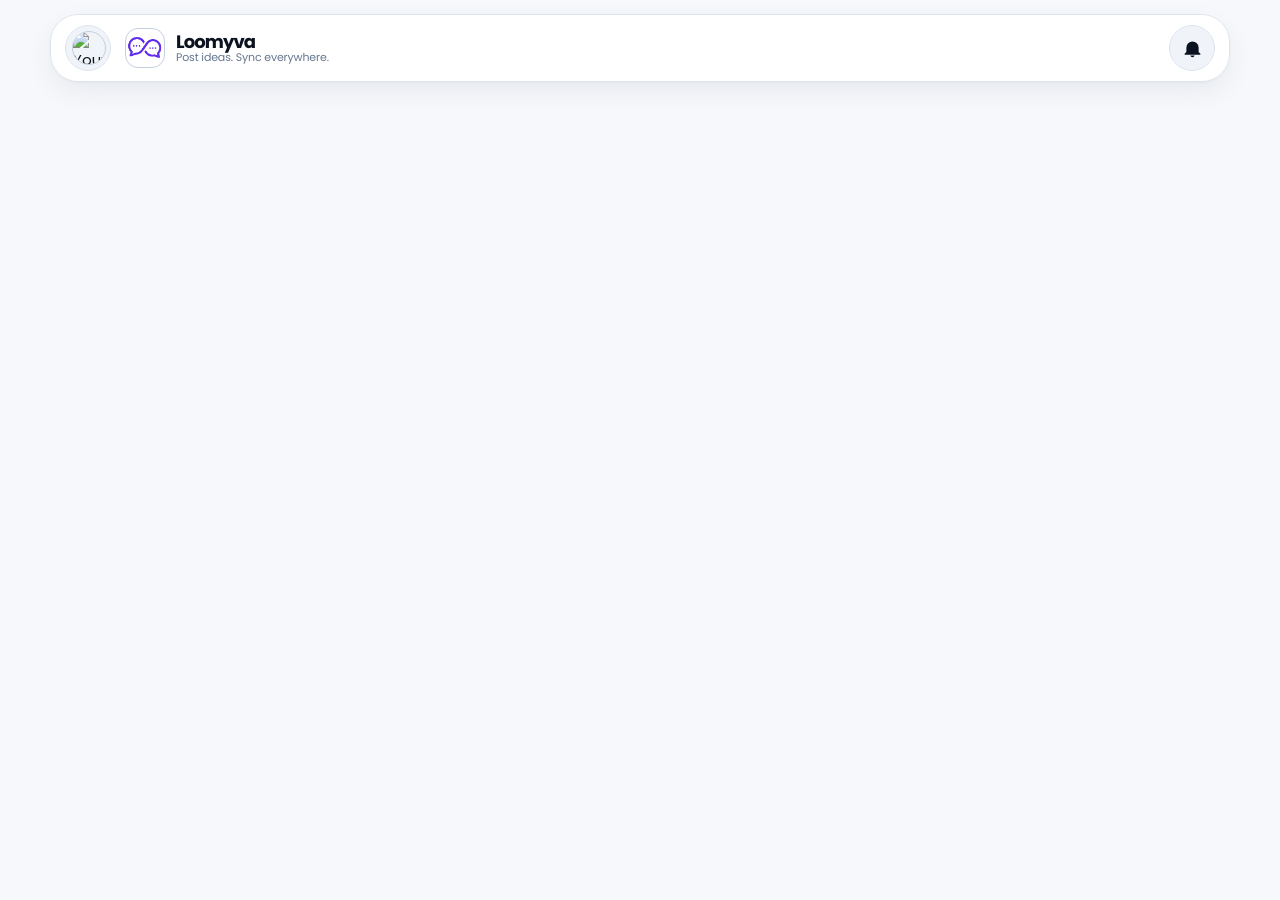
==== commit 3860a1c0: "Add files via upload" ====
--- a/chat/index.html
+++ b/chat/index.html
@@ -26,7 +26,7 @@
   />
 
   <!-- Main CSS -->
-  <link rel="stylesheet" href="/assets/css/style.css?v=profile-tabs-bookmarks-20260531" />
+  <link rel="stylesheet" href="/assets/css/style.css?v=phone-dm-polish-20260531" />
 
   <!-- Load saved theme before page paints -->
   <script>
@@ -261,20 +261,31 @@
   </script>
 
   <!-- App Scripts -->
-  <script src="/assets/js/config.js?v=polish-20260531"></script>
-  <script src="/assets/js/language.js?v=polish-20260531"></script>
-  <script src="/assets/js/ui.js?v=session-sidebar-fix-20260531"></script>
-  <script src="/assets/js/auth.js?v=session-sidebar-fix-20260531"></script>
-  <script src="/assets/js/notifications.js?v=polish-20260531"></script>
-  <script src="/assets/js/chat.js?v=polish-20260531"></script>
+  <script src="/assets/js/config.js?v=phone-dm-polish-20260531"></script>
+  <script src="/assets/js/language.js?v=phone-dm-polish-20260531"></script>
+  <script src="/assets/js/ui.js?v=phone-dm-polish-20260531"></script>
+  <script src="/assets/js/auth.js?v=phone-dm-polish-20260531"></script>
+  <script src="/assets/js/notifications.js?v=phone-dm-polish-20260531"></script>
+  <script src="/assets/js/chat.js?v=phone-dm-polish-20260531"></script>
   <script>
     async function bootMessagesPage() {
-      if (typeof mountSharedUI === "function") {
-        mountSharedUI({ includeModal: false });
-      }
-
-      if (typeof setBottomNavActive === "function") {
-        setBottomNavActive("inbox");
+      // Dedicated chat screen — no bottom navbar, messages only.
+      document.body.classList.add("chat-only-page");
+
+      if (typeof setupSidebar === "function") {
+        setupSidebar();
+      }
+
+      if (typeof setupThemeToggle === "function") {
+        setupThemeToggle();
+      }
+
+      if (typeof applyTheme === "function" && typeof getSavedTheme === "function") {
+        applyTheme(getSavedTheme());
+      }
+
+      if (typeof setupLanguageSwitcher === "function") {
+        setupLanguageSwitcher();
       }
 
       if (typeof setupAuthButtons === "function") {
--- a/assets/css/style.css
+++ b/assets/css/style.css
@@ -676,9 +676,19 @@
 .search-page-grid { display: grid; gap: var(--page-gap); }
 .search-page-card, .user-search-card { padding: var(--card-pad); display: grid; gap: 18px; }
 .user-search-head { display: flex; justify-content: space-between; gap: 14px; align-items: flex-start; flex-wrap: wrap; }
-.user-search-box { position: relative; display: flex; align-items: center; gap: 10px; }
-.user-search-box input { flex: 1; }
-.user-search-clear { flex: 0 0 auto; height: 44px; padding: 0 14px; border-radius: var(--radius-pill); background: var(--surface-muted); color: var(--muted); font-weight: 800; font-size: 13px; border: 1px solid var(--line); }
+.user-search-box {
+  position: relative; display: flex; align-items: center; gap: 10px;
+  padding: 0 14px; min-height: 50px;
+  background: var(--surface-muted); border: 1px solid var(--line);
+  border-radius: var(--radius-pill);
+  transition: border-color var(--fast), background var(--fast), box-shadow var(--fast);
+}
+.user-search-box:focus-within { border-color: var(--line-strong); background: var(--surface); box-shadow: 0 0 0 4px var(--surface-hover); }
+.user-search-box > svg { flex: 0 0 auto; width: 20px; height: 20px; fill: var(--muted); }
+.user-search-box input { flex: 1; min-width: 0; background: transparent; border: 0; padding: 0; font-size: 15px; color: var(--text); }
+.user-search-box input:focus { outline: none; box-shadow: none; }
+.user-search-clear { flex: 0 0 auto; height: 36px; padding: 0 14px; border-radius: var(--radius-pill); background: var(--surface-muted); color: var(--muted); font-weight: 700; font-size: 12.5px; border: 1px solid var(--line); transition: background var(--fast), color var(--fast), border-color var(--fast); }
+.user-search-clear:hover { background: var(--surface-hover); color: var(--text); border-color: var(--line-strong); }
 .user-search-results { display: grid; gap: 14px; }
 
 /* Search result card: spacious, premium */
@@ -705,29 +715,34 @@
 .user-search-copy small, .user-search-copy span,
 .user-search-main span, .user-search-you,
 .followers-person-info span, .following-person-info span { color: var(--muted); font-size: 12px; overflow: hidden; text-overflow: ellipsis; white-space: nowrap; display: block; }
-.user-search-actions { display: flex; gap: 10px; flex: 0 0 auto; flex-wrap: wrap; }
+.user-search-actions { display: flex; flex-direction: row; align-items: center; gap: 10px; flex: 0 0 auto; flex-wrap: nowrap; }
 
 /* Search/follow buttons */
-.user-search-follow, .search-message-btn, .profile-message-btn,
+.user-search-follow, .search-message-btn, .profile-message-btn, .chat-message-link,
 .followers-follow-btn, .following-unfollow-btn {
-  min-height: 42px; padding: 0 18px; border-radius: var(--radius-pill);
+  min-height: 36px; padding: 0 16px; border-radius: var(--radius-pill);
   border: 1px solid var(--line-strong); background: var(--surface-muted);
-  color: var(--text-soft); font-weight: 800; font-size: 13px;
-  display: inline-flex; align-items: center; gap: 8px;
-  transition: transform var(--fast), background var(--fast), color var(--fast);
-}
+  color: var(--text-soft); font-weight: 700; font-size: 12.5px; letter-spacing: -.01em;
+  display: inline-flex; align-items: center; justify-content: center; gap: 6px; cursor: pointer;
+  transition: transform var(--fast), background var(--fast), color var(--fast), border-color var(--fast);
+}
+/* Message icon button — square-ish, icon only */
+.chat-message-link {
+  width: 40px; min-width: 40px; height: 40px; min-height: 40px; padding: 0; flex: 0 0 auto;
+}
+.chat-message-link svg { width: 18px; height: 18px; fill: currentColor; }
 .user-search-follow:not(.following),
 .followers-follow-btn:not(.following) {
   background: var(--brand); color: var(--bg-soft); border-color: var(--brand);
 }
-.user-search-follow:hover, .search-message-btn:hover, .profile-message-btn:hover,
+.user-search-follow:hover, .search-message-btn:hover, .profile-message-btn:hover, .chat-message-link:hover,
 .followers-follow-btn:hover, .following-unfollow-btn:hover {
   transform: translateY(-1px); border-color: var(--line-strong);
   background: var(--surface-hover); color: var(--text);
 }
 .user-search-follow:not(.following):hover,
 .followers-follow-btn:not(.following):hover { background: var(--text); color: var(--bg-soft); }
-.search-message-btn svg, .profile-message-btn svg { width: 18px; height: 18px; }
+.search-message-btn svg, .profile-message-btn svg { width: 16px; height: 16px; }
 
 /* Search chat modal (quick DM from search) */
 .search-chat-modal {
@@ -840,11 +855,17 @@
   border-bottom: 1px solid var(--line); background: var(--surface);
   flex: 0 0 auto;
 }
-.chat-active-header img, .chat-direct-header img {
+/* Peer block sits on the right: name/handle then avatar */
+.chat-active-peer {
+  margin-left: auto;
+  display: flex; align-items: center; gap: 12px;
+  min-width: 0; text-align: right;
+}
+.chat-active-peer-copy { min-width: 0; display: grid; gap: 2px; }
+.chat-active-peer-avatar {
   width: 48px; height: 48px; border-radius: 50%; object-fit: cover;
   border: 1.5px solid var(--line); background: var(--surface-muted); flex: 0 0 auto;
 }
-.chat-active-header div, .chat-direct-header div { min-width: 0; flex: 1; }
 .chat-active-header strong, .chat-direct-header strong {
   display: block; font-size: 15.5px; font-weight: 800;
   white-space: nowrap; overflow: hidden; text-overflow: ellipsis;
@@ -852,11 +873,14 @@
 .chat-active-header span, .chat-direct-header span { font-size: 12px; color: var(--muted); }
 .chat-back-link {
   width: 42px; height: 42px; border-radius: 50%;
-  display: grid; place-items: center;
+  display: grid; place-items: center; cursor: pointer;
   background: var(--surface-muted); color: var(--text);
-  border: 1px solid var(--line); text-decoration: none; font-size: 22px; flex: 0 0 auto;
-}
-.chat-back-link:hover { background: var(--surface-hover); transform: translateX(-2px); }
+  border: 1px solid var(--line); text-decoration: none; flex: 0 0 auto;
+  transition: transform 220ms cubic-bezier(.22,.61,.36,1), background var(--fast), box-shadow var(--fast);
+}
+.chat-back-link svg { width: 20px; height: 20px; fill: currentColor; }
+.chat-back-link:hover { background: var(--surface-hover); transform: translateX(-3px); box-shadow: var(--shadow-sm); }
+.chat-back-link:active { transform: translateX(-3px) scale(.94); }
 .chat-active-placeholder { color: var(--muted); font-weight: 700; padding: 0 4px; }
 
 /* Messages scroll area */
@@ -905,6 +929,47 @@
 }
 
 .chat-signin-card { padding: var(--space-6); text-align: center; display: grid; gap: var(--space-4); justify-items: center; }
+
+/* Friends strip on the inbox — see all your friends */
+.chat-friends-panel { display: grid; gap: 16px; }
+.chat-friends-head { display: flex; align-items: flex-start; justify-content: space-between; gap: 14px; }
+.chat-friends-head h2 { font-size: 18px; font-weight: 800; margin: 2px 0; }
+.chat-friends-head p { color: var(--muted); font-size: 12.5px; }
+.chat-friends-list {
+  display: flex; gap: 14px; overflow-x: auto; padding-bottom: 6px;
+  scroll-behavior: smooth; overscroll-behavior-x: contain; -webkit-overflow-scrolling: touch;
+}
+.chat-friends-list::-webkit-scrollbar { height: 6px; }
+.chat-friends-list::-webkit-scrollbar-thumb { background: var(--line-strong); border-radius: 999px; }
+.chat-friend-chip {
+  flex: 0 0 auto; width: 76px; display: grid; gap: 8px; justify-items: center; cursor: pointer;
+  background: transparent; border: 0; padding: 0;
+}
+.chat-friend-chip img {
+  width: 62px; height: 62px; border-radius: 50%; object-fit: cover;
+  border: 2px solid var(--line); background: var(--surface-muted);
+  transition: transform 220ms cubic-bezier(.22,.61,.36,1), border-color var(--fast), box-shadow var(--fast);
+}
+.chat-friend-chip:hover img { transform: translateY(-3px) scale(1.04); border-color: var(--brand); box-shadow: var(--shadow-sm); }
+.chat-friend-chip:active img { transform: scale(.96); }
+.chat-friend-name {
+  font-size: 11.5px; font-weight: 700; color: var(--text-soft); max-width: 100%;
+  overflow: hidden; text-overflow: ellipsis; white-space: nowrap; text-align: center;
+}
+.chat-friends-empty { color: var(--muted); font-size: 13px; padding: 14px 4px; }
+
+/* Dedicated chat screen: messages only, no bottom navbar */
+.chat-only-page .bottom-nav { display: none !important; }
+.chat-only-page .app-shell {
+  padding-bottom: calc(20px + env(safe-area-inset-bottom)) !important;
+}
+.chat-only-page .chat-direct-shell,
+.chat-only-page .chat-app-shell,
+.chat-only-page .chat-window,
+.chat-only-page .chat-focus-window,
+.chat-only-page .chat-direct-window {
+  min-height: calc(100svh - var(--topbar-h) - 56px) !important;
+}
 
 /* =========================================================
    15. Profile page
@@ -1241,8 +1306,10 @@
   /* Search */
   .user-search-result { padding: 16px !important; gap: 14px !important; }
   .user-search-result img { width: 50px !important; height: 50px !important; }
-  .user-search-actions { width: 100% !important; display: grid !important; grid-template-columns: 1fr 1fr !important; }
-  .user-search-follow, .search-message-btn { width: 100% !important; min-height: 46px !important; }
+  .user-search-actions { display: flex !important; flex-direction: row !important; align-items: center !important; gap: 8px !important; flex: 0 0 auto !important; flex-wrap: nowrap !important; }
+  .user-search-follow { min-height: 44px !important; }
+  .user-search-actions .chat-message-link { width: 44px !important; min-width: 44px !important; height: 44px !important; min-height: 44px !important; }
+  .search-message-btn { min-height: 44px !important; }
 
   /* Messages inbox */
   .latest-chat-card, .chat-conversation-btn {
@@ -1268,9 +1335,11 @@
     min-height: calc(100svh - var(--topbar-h) - var(--bottom-nav-h) - 46px) !important;
     border-radius: 24px !important;
   }
-  .chat-active-header { min-height: 68px !important; padding: 12px !important; }
-  .chat-active-header img, .chat-direct-header img { width: 42px !important; height: 42px !important; }
+  .chat-active-header { min-height: 64px !important; padding: 10px 12px !important; }
+  .chat-active-peer-avatar { width: 40px !important; height: 40px !important; }
   .chat-back-link { width: 38px !important; height: 38px !important; }
+  .chat-friend-chip { width: 68px !important; }
+  .chat-friend-chip img { width: 56px !important; height: 56px !important; }
   .chat-messages { padding: 16px !important; gap: 11px !important; }
   .chat-message { max-width: 88% !important; }
   .chat-message-body { padding: 11px 14px !important; }
@@ -1303,7 +1372,10 @@
     flex-direction: column !important; align-items: stretch !important;
   }
   .user-search-result img, .user-search-main img { align-self: flex-start !important; }
-  .user-search-actions { width: 100% !important; }
+  .user-search-actions { width: 100% !important; flex-direction: row !important; align-items: center !important; justify-content: flex-end !important; }
+  .user-search-actions .user-search-follow { flex: 1 1 0 !important; min-height: 42px !important; }
+  .user-search-actions .chat-message-link,
+  .user-search-actions .search-message-btn { flex: 0 0 auto !important; min-height: 42px !important; }
   .latest-chat-card { grid-template-columns: 48px minmax(0, 1fr) 20px !important; }
   .latest-chat-card img { width: 48px !important; height: 48px !important; }
   .profile-exact-stats { grid-template-columns: 1fr 1fr !important; }
@@ -1773,3 +1845,93 @@
     padding-left: 10px;
   }
 }
+
+/* =========================================================
+   Engagement upgrade: richer empty states + instant counters
+   ========================================================= */
+.rich-empty-state {
+  min-height: 150px;
+  padding: 22px;
+  gap: 9px;
+  border-style: solid;
+  background:
+    radial-gradient(circle at top left, rgba(37, 99, 235, .10), transparent 34%),
+    var(--surface-muted);
+}
+
+.rich-empty-state strong {
+  color: var(--text);
+  font-size: 16px;
+  letter-spacing: -.02em;
+}
+
+.rich-empty-state span:not(.empty-state-icon) {
+  max-width: 440px;
+  line-height: 1.55;
+}
+
+.empty-state-icon {
+  width: 42px;
+  height: 42px;
+  display: grid;
+  place-items: center;
+  border-radius: 16px;
+  color: var(--brand-2);
+  background: rgba(37, 99, 235, .10);
+  border: 1px solid rgba(37, 99, 235, .16);
+  box-shadow: var(--shadow-sm);
+}
+
+.empty-state-action {
+  margin-top: 5px;
+  min-height: 38px;
+  padding: 0 15px;
+  display: inline-flex;
+  align-items: center;
+  justify-content: center;
+  border-radius: var(--radius-pill);
+  border: 1px solid var(--line-strong);
+  background: var(--surface-solid);
+  color: var(--text);
+  font-size: 13px;
+  font-weight: 900;
+  text-decoration: none;
+  box-shadow: var(--shadow-sm);
+  transition: transform var(--fast), box-shadow var(--fast), border-color var(--fast);
+}
+
+.empty-state-action:hover {
+  transform: translateY(-1px);
+  border-color: rgba(37, 99, 235, .35);
+  box-shadow: var(--shadow-md);
+}
+
+.social-action-btn .action-count {
+  min-width: 1ch;
+  font-variant-numeric: tabular-nums;
+}
+
+.notification-type-icon svg {
+  width: 12px;
+  height: 12px;
+  fill: currentColor;
+}
+
+html[data-theme="dark"] .rich-empty-state {
+  background:
+    radial-gradient(circle at top left, rgba(96, 165, 250, .12), transparent 34%),
+    var(--surface-muted);
+}
+
+@media (max-width: 640px) {
+  .rich-empty-state {
+    min-height: 132px;
+    padding: 18px;
+  }
+
+  .empty-state-icon {
+    width: 38px;
+    height: 38px;
+    border-radius: 14px;
+  }
+}
